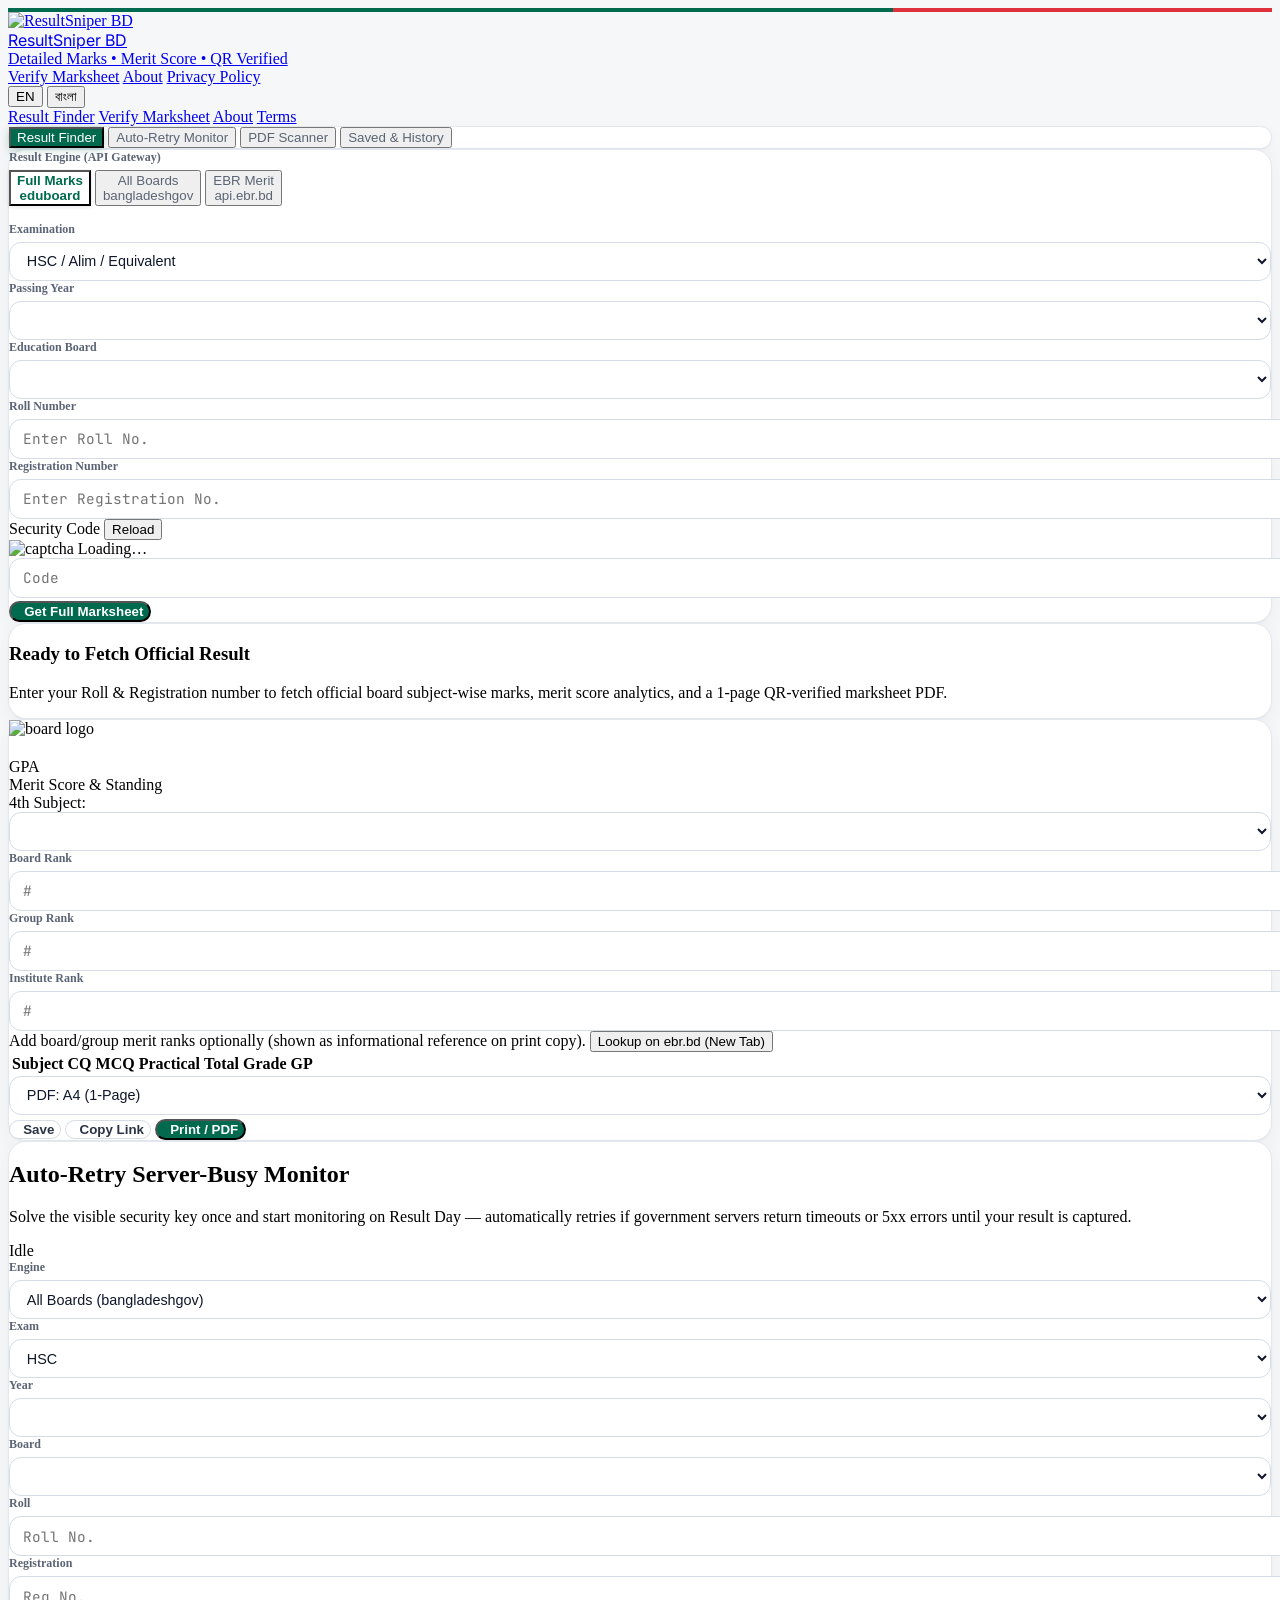
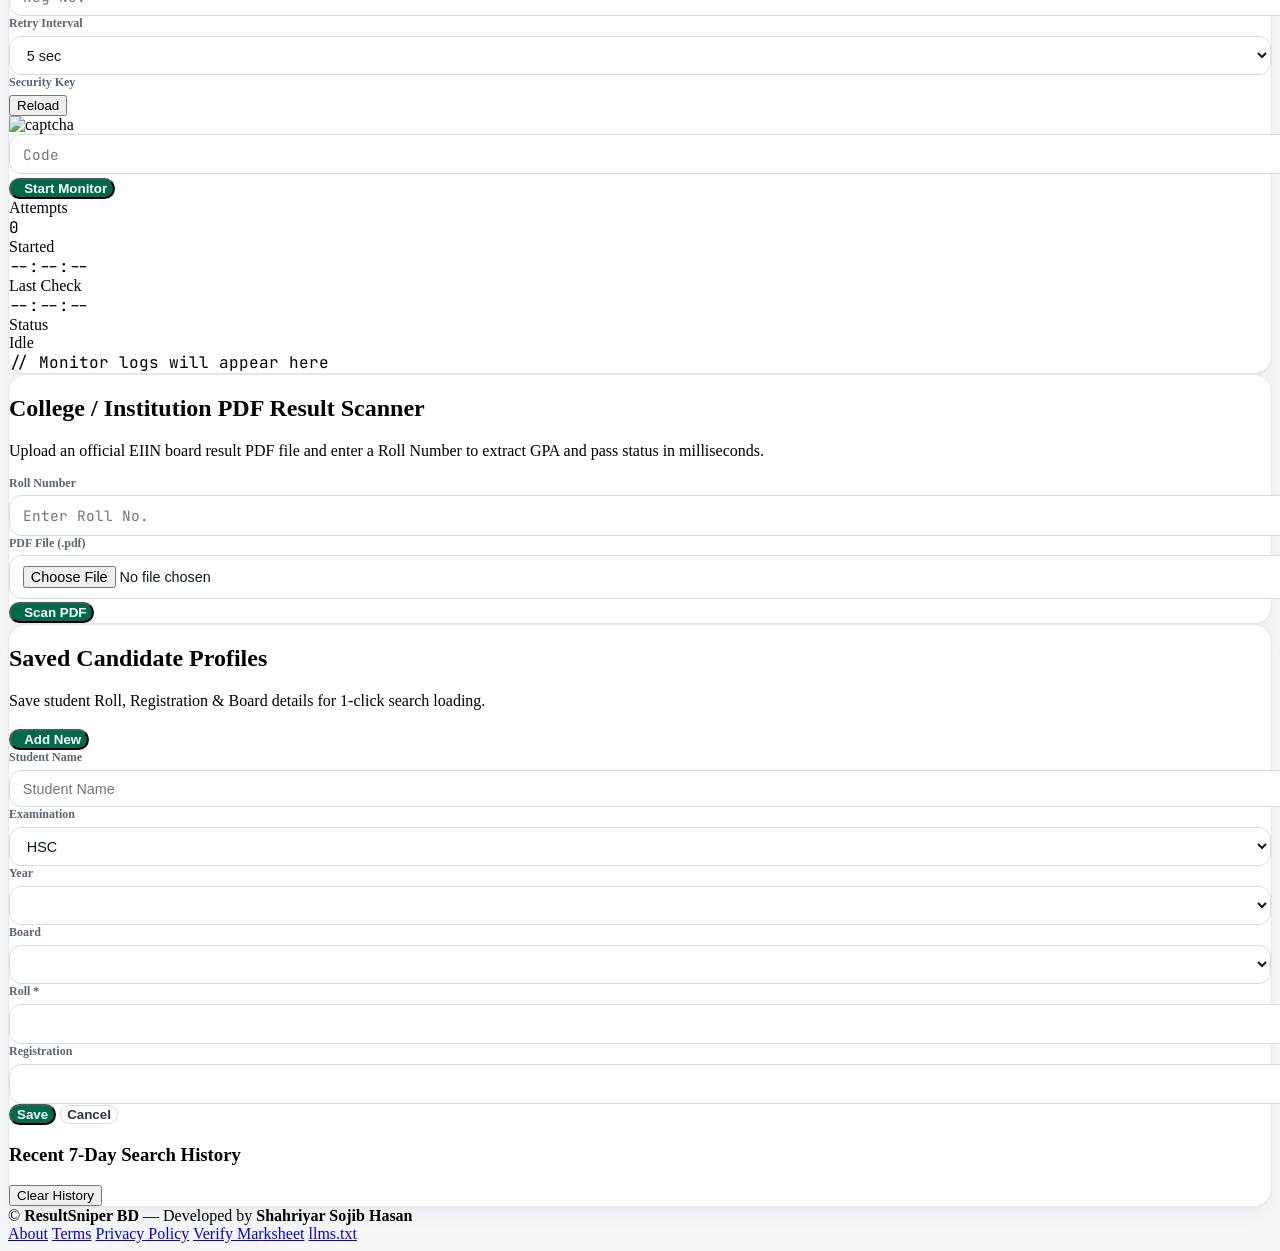
==== public/index.html @ 42cda1be "seo: set canonical URLs, live Vercel sitemap/robots URLs, and README live portal link" ====
<!DOCTYPE html>
<html lang="en">
<head>
  <meta charset="UTF-8">
  <meta name="viewport" content="width=device-width, initial-scale=1.0">
  <title>ResultSniper BD — Bangladesh Board Results, Merit Score &amp; Verified Marksheet</title>
  <meta name="description" content="ResultSniper BD: Instant Bangladesh Education Board SSC, HSC, JSC &amp; Equivalent results with subject-wise marks, merit score breakdown, PDF sheet scanner, and QR cryptographically verified 1-page A4/Letter marksheet. Developed by Shahriyar Sojib Hasan.">
  <meta name="keywords" content="Bangladesh education board result, HSC result 2026 marksheet, SSC result, Dhaka board, Rajshahi board, eduboardresults, eboardresults, bangladeshgov result, QR verified marksheet, ResultSniper BD, Shahriyar Sojib Hasan">
  <meta name="author" content="Shahriyar Sojib Hasan">
  <meta name="robots" content="index, follow, max-image-preview:large, max-snippet:-1">
  <meta name="theme-color" content="#006a4e">
  <link rel="canonical" href="https://resultsniper-bd.vercel.app/">
  <link rel="icon" type="image/svg+xml" href="/favicon.svg">
  <link rel="manifest" href="/site.webmanifest">
  <meta property="og:type" content="website">
  <meta property="og:url" content="https://resultsniper-bd.vercel.app/">
  <meta property="og:site_name" content="ResultSniper BD">
  <meta property="og:title" content="ResultSniper BD — Bangladesh Board Results &amp; Verified Marksheet">
  <meta property="og:description" content="Official Bangladesh board marksheet finder with subject-wise marks, merit calculator, auto-retry monitor &amp; 1-page QR verification PDF.">
  <meta name="twitter:card" content="summary_large_image">
  <meta name="twitter:title" content="ResultSniper BD — Verified Marksheet Portal">
  <meta name="twitter:description" content="Fast Bangladesh SSC &amp; HSC result finder with detailed subject marks &amp; cryptographic QR verification.">
  <script type="application/ld+json">
  {
    "@context": "https://schema.org",
    "@type": "WebApplication",
    "name": "ResultSniper BD",
    "url": "https://resultsniper-bd.vercel.app/",
    "applicationCategory": "EducationalApplication",
    "operatingSystem": "Web",
    "inLanguage": ["en", "bn"],
    "description": "Fast Bangladesh Education Board result lookup portal with subject-wise detailed marks, merit score analytics, institution PDF scanner, and cryptographically signed 1-page A4/Letter QR marksheet.",
    "author": { "@type": "Person", "name": "Shahriyar Sojib Hasan", "url": "https://github.com/shahriyarsojibhasan" },
    "offers": { "@type": "Offer", "price": "0", "priceCurrency": "BDT" }
  }
  </script>
  <script src="https://cdn.tailwindcss.com"></script>
  <script src="https://unpkg.com/lucide@latest"></script>
  <script src="https://cdn.jsdelivr.net/npm/canvas-confetti@1.6.0/dist/confetti.browser.min.js"></script>
  <script src="https://cdn.jsdelivr.net/npm/qrcode-generator@1.4.4/qrcode.min.js"></script>
  <script>
    tailwind.config = {
      theme: {
        extend: {
          colors: {
            brand: { 50:'#eef8f3', 100:'#d5efe2', 200:'#a9dec4', 500:'#0a8a5f', 600:'#006a4e', 700:'#00553e', 800:'#0b3d2e', 900:'#082a20' },
            gold:  { 50:'#fbf6e9', 100:'#f4e7c3', 500:'#b8860b', 600:'#9a6f08' },
            ink:   { 50:'#f6f7f9', 100:'#eceff3', 200:'#dde2ea', 400:'#8a93a3', 500:'#5b6475', 700:'#2b3445', 900:'#0f172a' },
            flag:  { red:'#e0313f' }
          },
          fontFamily: { sans: ['Inter', '"Hind Siliguri"', 'system-ui', 'sans-serif'], mono: ['"JetBrains Mono"', 'monospace'] }
        }
      }
    }
  </script>
  <link rel="stylesheet" href="/assets/marksheet.css">
  <style id="printPageStyle">@page { size: A4 portrait; margin: 7mm; }</style>
  <style>
    @import url('https://fonts.googleapis.com/css2?family=Hind+Siliguri:wght@400;500;600;700&family=Inter:wght@400;600;700;800&family=JetBrains+Mono:wght@500;700&display=swap');
    body { background: #f6f7f9; }
    .card { background:#fff; border:1px solid #e3e7ee; border-radius:18px; box-shadow:0 1px 2px rgba(15,23,42,.04), 0 8px 24px rgba(15,23,42,.04); }
    .inp { width:100%; background:#fff; border:1px solid #d6dce5; border-radius:12px; padding:.6rem .8rem; font-size:.9rem; color:#0f172a; outline:none; transition:.15s; }
    .inp:focus { border-color:#006a4e; box-shadow:0 0 0 3px rgba(0,106,78,.12); }
    .lbl { display:block; font-size:.75rem; font-weight:600; color:#5b6475; margin-bottom:.3rem; }
    .btn { display:inline-flex; align-items:center; justify-content:center; gap:.45rem; border-radius:12px; font-weight:700; transition:.15s; cursor:pointer; }
    .btn-primary { background:#006a4e; color:#fff; } .btn-primary:hover { background:#00553e; }
    .btn-ghost { background:#fff; border:1px solid #d6dce5; color:#2b3445; } .btn-ghost:hover { border-color:#006a4e; color:#006a4e; }
    .tab { color:#5b6475; } .tab.active { background:#006a4e; color:#fff; box-shadow:0 2px 8px rgba(0,106,78,.25); }
    .seg { color:#5b6475; } .seg.active { background:#fff; color:#006a4e; box-shadow:0 1px 4px rgba(15,23,42,.12); font-weight:700; }
    .flag-bar { height:4px; background:linear-gradient(90deg,#006a4e 0 70%,#e0313f 70% 100%); }
    .mono { font-family:'JetBrains Mono', monospace; }
    #printArea { display:none; }
    @media print {
      html, body { background:#fff !important; margin:0 !important; padding:0 !important; }
      body * { -webkit-print-color-adjust: exact !important; print-color-adjust: exact !important; }
      #app { display:none !important; }
      #printArea { display:block !important; }
    }
  </style>
</head>
<body class="font-sans text-ink-900 antialiased overflow-x-hidden">
<div id="app" class="min-h-screen flex flex-col">
  <div class="flag-bar"></div>

  <!-- Header (Responsive Mobile + Desktop) -->
  <header class="bg-white border-b border-ink-200 sticky top-0 z-40">
    <div class="max-w-7xl mx-auto px-3 sm:px-6 h-14 sm:h-16 flex items-center justify-between gap-2 sm:gap-3">
      <a href="/" class="flex items-center gap-2.5 sm:gap-3 min-w-0">
        <img src="/favicon.svg" alt="ResultSniper BD" class="w-8 h-8 sm:w-10 sm:h-10 shrink-0">
        <div class="min-w-0">
          <div class="font-extrabold text-base sm:text-lg leading-tight text-brand-800 tracking-tight truncate" style="font-family:Inter">ResultSniper <span class="text-flag-red">BD</span></div>
          <div class="text-[10px] sm:text-[11px] text-ink-500 truncate" data-i18n="nav.tagline">Detailed Marks • Merit Score • QR Verified</div>
        </div>
      </a>
      <div class="flex items-center gap-2 sm:gap-4 shrink-0">
        <nav class="hidden md:flex items-center gap-1 text-sm font-semibold text-ink-700">
          <a href="/verify" class="px-3 py-2 rounded-lg hover:bg-ink-100" data-i18n="nav.verify">Verify Marksheet</a>
          <a href="/about" class="px-3 py-2 rounded-lg hover:bg-ink-100" data-i18n="nav.about">About</a>
          <a href="/privacy" class="px-3 py-2 rounded-lg hover:bg-ink-100" data-i18n="nav.privacy">Privacy Policy</a>
        </nav>
        <div class="inline-flex items-center bg-ink-100 p-0.5 rounded-lg border border-ink-200">
          <button type="button" class="rs-lang-btn" data-lang="en">EN</button>
          <button type="button" class="rs-lang-btn" data-lang="bn">বাংলা</button>
        </div>
      </div>
    </div>
    <!-- Mobile compact navigation bar -->
    <nav class="md:hidden flex items-center justify-around gap-1 px-2 py-1.5 bg-slate-50 border-t border-ink-200 text-xs font-semibold text-ink-700">
      <a href="/" class="px-2 py-1 rounded-md text-brand-700 bg-brand-50" data-i18n="nav.home">Result Finder</a>
      <a href="/verify" class="px-2 py-1 rounded-md hover:bg-ink-100" data-i18n="nav.verify">Verify Marksheet</a>
      <a href="/about" class="px-2 py-1 rounded-md hover:bg-ink-100" data-i18n="nav.about">About</a>
      <a href="/terms" class="px-2 py-1 rounded-md hover:bg-ink-100" data-i18n="nav.terms">Terms</a>
    </nav>
  </header>

  <main class="flex-1 max-w-7xl w-full mx-auto px-3 sm:px-6 py-4 sm:py-6 space-y-4 sm:space-y-5">

    <!-- Tabs (2x2 clean grid on mobile, inline flex on tablet/desktop) -->
    <div class="card p-1.5 grid grid-cols-2 sm:flex gap-1.5">
      <button class="tab active sm:flex-1 py-2.5 px-2 sm:px-3 rounded-xl text-xs sm:text-sm font-bold flex items-center justify-center gap-1.5 sm:gap-2" data-tab="check">
        <i data-lucide="search" class="w-4 h-4 shrink-0"></i><span class="truncate" data-i18n="tab.check">Result Finder</span>
      </button>
      <button class="tab sm:flex-1 py-2.5 px-2 sm:px-3 rounded-xl text-xs sm:text-sm font-bold flex items-center justify-center gap-1.5 sm:gap-2" data-tab="sniper">
        <i data-lucide="crosshair" class="w-4 h-4 shrink-0"></i><span class="truncate" data-i18n="tab.sniper">Auto-Retry Monitor</span>
      </button>
      <button class="tab sm:flex-1 py-2.5 px-2 sm:px-3 rounded-xl text-xs sm:text-sm font-bold flex items-center justify-center gap-1.5 sm:gap-2" data-tab="pdf">
        <i data-lucide="file-search" class="w-4 h-4 shrink-0"></i><span class="truncate" data-i18n="tab.pdf">PDF Scanner</span>
      </button>
      <button class="tab sm:flex-1 py-2.5 px-2 sm:px-3 rounded-xl text-xs sm:text-sm font-bold flex items-center justify-center gap-1.5 sm:gap-2" data-tab="profiles">
        <i data-lucide="bookmark" class="w-4 h-4 shrink-0"></i><span class="truncate" data-i18n="tab.profiles">Saved &amp; History</span>
      </button>
    </div>

    <!-- ================= TAB: RESULT ================= -->
    <section id="tab-check" class="grid grid-cols-1 lg:grid-cols-12 gap-4 sm:gap-5 items-start">
      <!-- Form -->
      <div class="lg:col-span-4 card p-4 sm:p-5 space-y-4 min-w-0">
        <div>
          <div class="lbl" data-i18n="form.engine">Result Engine (API Gateway)</div>
          <div class="grid grid-cols-3 gap-1 p-1 bg-ink-100 rounded-xl text-[11px] sm:text-[12px]">
            <button type="button" class="seg active py-2 px-1 rounded-lg leading-tight truncate" data-method="edu"><span data-i18n="eng.edu">Full Marks</span><br><span class="text-[9.5px] sm:text-[10px] font-normal opacity-70">eduboard</span></button>
            <button type="button" class="seg py-2 px-1 rounded-lg leading-tight truncate" data-method="eboard"><span data-i18n="eng.eboard">All Boards</span><br><span class="text-[9.5px] sm:text-[10px] font-normal opacity-70">bangladeshgov</span></button>
            <button type="button" class="seg py-2 px-1 rounded-lg leading-tight truncate" data-method="ebr"><span data-i18n="eng.ebr">EBR Merit</span><br><span class="text-[9.5px] sm:text-[10px] font-normal opacity-70">api.ebr.bd</span></button>
          </div>
          <p id="methodHint" class="text-[12px] text-ink-500 mt-2 leading-relaxed"></p>
        </div>

        <form id="checkForm" class="space-y-3" autocomplete="off">
          <div>
            <label class="lbl" for="exam" data-i18n="form.exam">Examination</label>
            <select id="exam" class="inp">
              <option value="hsc">HSC / Alim / Equivalent</option>
              <option value="ssc">SSC / Dakhil / Equivalent</option>
              <option value="jsc">JSC / JDC</option>
              <option value="dibs">DIBS (Diploma in Business Studies)</option>
            </select>
          </div>
          <div class="grid grid-cols-2 gap-2.5 sm:gap-3">
            <div class="min-w-0"><label class="lbl" for="year" data-i18n="form.year">Passing Year</label><select id="year" class="inp"></select></div>
            <div class="min-w-0"><label class="lbl" for="board" data-i18n="form.board">Education Board</label><select id="board" class="inp board-select"></select></div>
          </div>
          <div><label class="lbl" for="roll" data-i18n="form.roll">Roll Number</label><input id="roll" class="inp mono" inputmode="numeric" maxlength="8" data-i18n-ph="ph.roll" placeholder="Enter Roll No." required></div>
          <div><label class="lbl" for="reg" data-i18n="form.reg">Registration Number</label><input id="reg" class="inp mono" inputmode="numeric" maxlength="12" data-i18n-ph="ph.reg" placeholder="Enter Registration No."></div>

          <div id="captchaBox" class="p-3 rounded-xl border border-brand-200 bg-brand-50 space-y-2">
            <div class="flex items-center justify-between gap-2">
              <span id="captchaLabel" class="text-xs font-bold text-brand-700 flex items-center gap-1.5 min-w-0 truncate"><i data-lucide="shield-check" class="w-4 h-4 shrink-0"></i><span class="truncate">Security Code</span></span>
              <button type="button" id="captchaRefresh" class="text-[11px] font-bold text-brand-700 flex items-center gap-1 px-2 py-1 rounded-lg hover:bg-brand-100 shrink-0"><i data-lucide="refresh-cw" class="w-3.5 h-3.5"></i><span data-i18n="form.newcap">Reload</span></button>
            </div>
            <div class="grid grid-cols-2 gap-2 items-stretch">
              <div class="h-12 min-w-0 bg-white rounded-lg border border-ink-200 flex items-center justify-center overflow-hidden relative">
                <img id="captchaImg" alt="captcha" class="h-full w-full object-contain">
                <span id="captchaLoading" class="absolute inset-0 flex items-center justify-center text-xs text-ink-500 bg-white">Loading…</span>
              </div>
              <input id="captchaInput" class="inp min-w-0 mono text-center text-lg font-bold tracking-widest h-12" data-i18n-ph="ph.cap" placeholder="Code">
            </div>
          </div>

          <button id="checkBtn" type="submit" class="btn btn-primary w-full py-3 text-[15px]"><i data-lucide="search" class="w-4 h-4"></i><span id="checkBtnText">Get Full Marksheet</span></button>
        </form>
      </div>

      <!-- Output -->
      <div class="lg:col-span-8 space-y-4 sm:space-y-5 min-w-0">
        <!-- Placeholder -->
        <div id="placeholder" class="card p-6 sm:p-10 text-center text-ink-500">
          <div class="w-14 h-14 sm:w-16 sm:h-16 mx-auto rounded-2xl bg-brand-50 text-brand-600 flex items-center justify-center mb-3"><i data-lucide="award" class="w-7 h-7 sm:w-8 sm:h-8"></i></div>
          <h3 class="font-bold text-ink-900 text-base sm:text-lg" data-i18n="ph.title">Ready to Fetch Official Result</h3>
          <p class="text-xs sm:text-sm mt-1 max-w-md mx-auto" data-i18n="ph.desc">Enter your Roll &amp; Registration number to fetch official board subject-wise marks, merit score analytics, and a 1-page QR-verified marksheet PDF.</p>
        </div>

        <!-- Result card -->
        <div id="resultCard" class="hidden card overflow-hidden">
          <div id="resHeader" class="p-4 sm:p-6 flex flex-col sm:flex-row sm:items-center gap-3.5 sm:gap-4 border-b border-ink-200">
            <div class="flex items-center gap-3.5 min-w-0 flex-1">
              <img id="resLogo" class="w-12 h-12 sm:w-16 sm:h-16 object-contain shrink-0" alt="board logo">
              <div class="flex-1 min-w-0">
                <div id="resSource" class="text-[10px] sm:text-[11px] font-bold text-brand-700 uppercase tracking-wider truncate"></div>
                <h2 id="resName" class="text-lg sm:text-2xl font-extrabold text-ink-900 break-words leading-snug"></h2>
                <div id="resInst" class="text-xs sm:text-sm text-ink-500 break-words"></div>
              </div>
            </div>
            <div id="resGpaBox" class="w-full sm:w-auto flex sm:block items-center justify-between sm:text-center px-4 py-2.5 sm:px-5 sm:py-3 rounded-2xl border shrink-0">
              <div class="text-[11px] sm:text-[10px] font-bold uppercase tracking-wider text-ink-500">GPA</div>
              <div id="resGpa" class="text-2xl sm:text-3xl font-extrabold mono"></div>
              <div id="resStatus" class="text-[11px] font-bold"></div>
            </div>
          </div>

          <div class="p-4 sm:p-6 space-y-4 sm:space-y-5">
            <div id="resInfo" class="grid grid-cols-2 sm:grid-cols-4 gap-2 sm:gap-2.5 text-xs sm:text-sm"></div>

            <!-- Merit score -->
            <div class="rounded-2xl border border-gold-100 bg-gold-50 p-3.5 sm:p-4 space-y-3">
              <div class="flex flex-col sm:flex-row sm:items-center justify-between gap-2">
                <div class="font-bold text-ink-900 text-sm sm:text-base flex items-center gap-2"><i data-lucide="bar-chart-3" class="w-4 h-4 text-gold-600 shrink-0"></i><span data-i18n="merit.title">Merit Score &amp; Standing</span></div>
                <label class="text-xs text-ink-500 flex items-center gap-2 max-w-full"><span class="shrink-0" data-i18n="merit.fourth">4th Subject:</span>
                  <select id="fourthSel" class="inp !py-1 !px-2 !text-xs flex-1 sm:flex-initial sm:!w-auto min-w-0"></select>
                </label>
              </div>
              <div class="grid grid-cols-2 sm:grid-cols-4 gap-2 sm:gap-2.5" id="meritGrid"></div>
              <div class="grid grid-cols-1 sm:grid-cols-3 gap-2 sm:gap-2.5">
                <div><label class="lbl" data-i18n="merit.b">Board Rank</label><input id="mBoard" class="inp mono !py-1.5" placeholder="#"></div>
                <div><label class="lbl" data-i18n="merit.g">Group Rank</label><input id="mGroup" class="inp mono !py-1.5" placeholder="#"></div>
                <div><label class="lbl" data-i18n="merit.i">Institute Rank</label><input id="mInst" class="inp mono !py-1.5" placeholder="#"></div>
              </div>
              <div class="flex flex-col sm:flex-row sm:items-center justify-between gap-1.5 text-[11px] text-ink-500">
                <span data-i18n="merit.note">Add board/group merit ranks optionally (shown as informational reference on print copy).</span>
                <button type="button" id="ebrLookupBtn" class="text-brand-700 font-bold hover:underline inline-flex items-center gap-1 self-start sm:self-auto shrink-0"><i data-lucide="external-link" class="w-3 h-3"></i><span data-i18n="merit.openEbr">Lookup on ebr.bd (New Tab)</span></button>
              </div>
            </div>

            <!-- Subjects -->
            <div id="subWrap" class="overflow-x-auto rounded-2xl border border-ink-200 -mx-0.5 sm:mx-0">
              <table class="w-full text-xs sm:text-sm min-w-[540px]">
                <thead class="bg-ink-50 text-ink-500 text-[10px] sm:text-[11px] uppercase tracking-wider">
                  <tr>
                    <th class="text-left py-2.5 sm:py-3 px-3 sm:px-4" data-i18n="tbl.sub">Subject</th>
                    <th class="py-2.5 sm:py-3 px-1.5 sm:px-2">CQ</th><th class="py-2.5 sm:py-3 px-1.5 sm:px-2">MCQ</th><th class="py-2.5 sm:py-3 px-1.5 sm:px-2" data-i18n="tbl.prac">Practical</th>
                    <th class="py-2.5 sm:py-3 px-2 text-brand-700" data-i18n="tbl.tot">Total</th><th class="py-2.5 sm:py-3 px-2" data-i18n="tbl.grd">Grade</th><th class="py-2.5 sm:py-3 px-2 sm:px-3">GP</th>
                  </tr>
                </thead>
                <tbody id="subBody" class="divide-y divide-ink-100"></tbody>
              </table>
            </div>

            <div class="flex flex-col sm:flex-row sm:items-center justify-between gap-3 pt-1">
              <div id="verifyBadge" class="text-xs text-ink-500 flex items-center gap-1.5 break-all"></div>
              <div class="grid grid-cols-2 sm:flex sm:flex-wrap items-center gap-2 w-full sm:w-auto">
                <select id="paperSizeSel" class="inp col-span-2 sm:w-auto !py-2 !px-2.5 !text-xs font-semibold">
                  <option value="A4">PDF: A4 (1-Page)</option>
                  <option value="letter">PDF: Letter (1-Page)</option>
                </select>
                <button id="saveProfileBtn" class="btn btn-ghost px-3 py-2 text-xs sm:text-sm"><i data-lucide="bookmark-plus" class="w-4 h-4 shrink-0"></i><span data-i18n="act.save">Save</span></button>
                <button id="copyVerifyBtn" class="btn btn-ghost px-3 py-2 text-xs sm:text-sm"><i data-lucide="link" class="w-4 h-4 shrink-0"></i><span class="truncate" data-i18n="act.copy">Copy Link</span></button>
                <button id="printBtn" class="btn btn-primary col-span-2 sm:w-auto px-4 py-2.5 sm:py-2 text-sm"><i data-lucide="printer" class="w-4 h-4 shrink-0"></i><span data-i18n="act.print">Print / PDF</span></button>
              </div>
            </div>
          </div>
        </div>
      </div>
    </section>

    <!-- ================= TAB: SNIPER (Auto-Retry Monitor) ================= -->
    <section id="tab-sniper" class="hidden card p-4 sm:p-6 space-y-5">
      <div class="flex flex-wrap items-start justify-between gap-3">
        <div class="min-w-0">
          <h2 class="text-base sm:text-lg font-extrabold flex items-center gap-2"><i data-lucide="crosshair" class="w-5 h-5 text-brand-600 shrink-0"></i><span data-i18n="snip.title">Auto-Retry Server-Busy Monitor</span></h2>
          <p class="text-xs sm:text-sm text-ink-500 mt-1 max-w-2xl" data-i18n="snip.desc">Solve the visible security key once and start monitoring on Result Day — automatically retries if government servers return timeouts or 5xx errors until your result is captured.</p>
        </div>
        <div id="sniperBadge" class="text-xs font-bold px-3 py-1.5 rounded-full bg-ink-100 text-ink-500 shrink-0" data-i18n="snip.idle">Idle</div>
      </div>

      <div class="grid grid-cols-1 sm:grid-cols-2 lg:grid-cols-4 gap-3">
        <div>
          <label class="lbl" data-i18n="form.engine">Engine</label>
          <select id="sEngine" class="inp"><option value="eboard">All Boards (bangladeshgov)</option><option value="eduboard">Full Marks (eduboard)</option></select>
        </div>
        <div><label class="lbl" data-i18n="form.exam">Exam</label><select id="sExam" class="inp"><option value="hsc">HSC</option><option value="ssc">SSC</option><option value="jsc">JSC</option></select></div>
        <div><label class="lbl" data-i18n="form.year">Year</label><select id="sYear" class="inp"></select></div>
        <div><label class="lbl" data-i18n="form.board">Board</label><select id="sBoard" class="inp board-select"></select></div>
        <div><label class="lbl" data-i18n="form.roll">Roll</label><input id="sRoll" class="inp mono" inputmode="numeric" data-i18n-ph="ph.roll" placeholder="Roll No."></div>
        <div><label class="lbl" data-i18n="form.reg">Registration</label><input id="sReg" class="inp mono" inputmode="numeric" data-i18n-ph="ph.reg" placeholder="Reg No."></div>
        <div>
          <label class="lbl" data-i18n="snip.interval">Retry Interval</label>
          <select id="sInterval" class="inp"><option value="3">3 sec</option><option value="5" selected>5 sec</option><option value="10">10 sec</option></select>
        </div>
        <div class="space-y-1 min-w-0">
          <div class="flex items-center justify-between"><label class="lbl !mb-0" data-i18n="snip.cap">Security Key</label><button type="button" id="sCapRefresh" class="text-[11px] font-bold text-brand-700 hover:underline" data-i18n="form.newcap">Reload</button></div>
          <div class="flex gap-2 min-w-0">
            <img id="sCapImg" alt="captcha" class="h-10 w-24 rounded-lg border border-ink-200 bg-white object-contain shrink-0">
            <input id="sCapInput" class="inp min-w-0 flex-1 mono text-center font-bold !py-1.5" placeholder="Code">
          </div>
        </div>
      </div>

      <div class="flex justify-end">
        <button id="sniperBtn" class="btn btn-primary w-full sm:w-auto px-6 py-2.5"><i data-lucide="play" class="w-4 h-4"></i><span id="sniperBtnText" data-i18n="snip.start">Start Monitor</span></button>
      </div>

      <div class="grid grid-cols-2 sm:grid-cols-4 gap-3 text-center">
        <div class="rounded-xl bg-ink-50 p-3"><div class="text-[11px] text-ink-500" data-i18n="snip.att">Attempts</div><div id="stAttempts" class="font-extrabold mono text-lg">0</div></div>
        <div class="rounded-xl bg-ink-50 p-3"><div class="text-[11px] text-ink-500" data-i18n="snip.beg">Started</div><div id="stStart" class="font-bold mono">--:--:--</div></div>
        <div class="rounded-xl bg-ink-50 p-3"><div class="text-[11px] text-ink-500" data-i18n="snip.last">Last Check</div><div id="stLast" class="font-bold mono">--:--:--</div></div>
        <div class="rounded-xl bg-ink-50 p-3"><div class="text-[11px] text-ink-500" data-i18n="snip.stat">Status</div><div id="stMsg" class="font-bold text-xs text-brand-700 truncate mt-1">Idle</div></div>
      </div>
      <div id="sniperLog" class="rounded-xl bg-ink-900 text-brand-200 mono text-xs p-4 h-44 overflow-y-auto space-y-0.5"><div class="text-ink-400">// Monitor logs will appear here</div></div>
    </section>

    <!-- ================= TAB: PDF ================= -->
    <section id="tab-pdf" class="hidden card p-4 sm:p-6 space-y-4">
      <div>
        <h2 class="text-base sm:text-lg font-extrabold flex items-center gap-2"><i data-lucide="file-search" class="w-5 h-5 text-brand-600 shrink-0"></i><span data-i18n="pdf.title">College / Institution PDF Result Scanner</span></h2>
        <p class="text-xs sm:text-sm text-ink-500 mt-1" data-i18n="pdf.desc">Upload an official EIIN board result PDF file and enter a Roll Number to extract GPA and pass status in milliseconds.</p>
      </div>
      <form id="pdfForm" class="grid grid-cols-1 sm:grid-cols-3 gap-3 items-end">
        <div class="min-w-0"><label class="lbl" data-i18n="form.roll">Roll Number</label><input id="pdfRoll" class="inp mono" inputmode="numeric" required data-i18n-ph="ph.roll" placeholder="Enter Roll No."></div>
        <div class="min-w-0"><label class="lbl" data-i18n="pdf.file">PDF File (.pdf)</label><input id="pdfFile" type="file" accept=".pdf" required class="inp min-w-0 w-full !py-1.5 text-xs"></div>
        <button id="pdfBtn" class="btn btn-primary w-full sm:w-auto py-2.5"><i data-lucide="scan-search" class="w-4 h-4"></i><span data-i18n="pdf.btn">Scan PDF</span></button>
      </form>
      <div id="pdfResult" class="hidden rounded-xl border border-ink-200 p-4"></div>
    </section>

    <!-- ================= TAB: PROFILES ================= -->
    <section id="tab-profiles" class="hidden card p-4 sm:p-6 space-y-6">
      <div class="flex flex-wrap items-center justify-between gap-3">
        <div>
          <h2 class="text-base sm:text-lg font-extrabold flex items-center gap-2"><i data-lucide="bookmark" class="w-5 h-5 text-brand-600 shrink-0"></i><span data-i18n="prof.title">Saved Candidate Profiles</span></h2>
          <p class="text-xs sm:text-sm text-ink-500" data-i18n="prof.desc">Save student Roll, Registration &amp; Board details for 1-click search loading.</p>
        </div>
        <button id="toggleAdd" class="btn btn-primary px-4 py-2 text-xs sm:text-sm"><i data-lucide="plus" class="w-4 h-4"></i><span data-i18n="prof.add">Add New</span></button>
      </div>
      <div id="addBox" class="hidden rounded-2xl border border-ink-200 bg-ink-50 p-4 space-y-3">
        <div class="grid grid-cols-1 sm:grid-cols-3 gap-3">
          <div><label class="lbl" data-i18n="prof.name">Student Name</label><input id="pName" class="inp" placeholder="Student Name"></div>
          <div><label class="lbl" data-i18n="form.exam">Examination</label><select id="pExam" class="inp"><option value="hsc">HSC</option><option value="ssc">SSC</option><option value="jsc">JSC</option></select></div>
          <div><label class="lbl" data-i18n="form.year">Year</label><select id="pYear" class="inp"></select></div>
          <div><label class="lbl" data-i18n="form.board">Board</label><select id="pBoard" class="inp board-select"></select></div>
          <div><label class="lbl" data-i18n="form.roll">Roll *</label><input id="pRoll" class="inp mono"></div>
          <div><label class="lbl" data-i18n="form.reg">Registration</label><input id="pReg" class="inp mono"></div>
        </div>
        <div class="flex gap-2">
          <button id="pSave" class="btn btn-primary px-4 py-2 text-sm" data-i18n="act.save">Save</button>
          <button id="pCancel" class="btn btn-ghost px-4 py-2 text-sm" data-i18n="act.cancel">Cancel</button>
        </div>
      </div>
      <div id="profilesList" class="grid grid-cols-1 sm:grid-cols-2 lg:grid-cols-3 gap-3"></div>

      <div class="pt-5 border-t border-ink-200 space-y-3">
        <div class="flex items-center justify-between">
          <h3 class="font-extrabold flex items-center gap-2"><i data-lucide="history" class="w-4 h-4 text-gold-600"></i><span data-i18n="hist.title">Recent 7-Day Search History</span></h3>
          <button id="clearHistory" class="text-xs text-ink-500 hover:text-flag-red" data-i18n="hist.clear">Clear History</button>
        </div>
        <div id="historyList" class="grid grid-cols-1 sm:grid-cols-2 lg:grid-cols-3 gap-3"></div>
      </div>
    </section>
  </main>

  <footer class="bg-white border-t border-ink-200 mt-6">
    <div class="max-w-7xl mx-auto px-4 sm:px-6 py-6 flex flex-col md:flex-row items-center justify-between gap-3 text-sm text-ink-500">
      <div>© <span id="yr"></span> <b class="text-ink-900">ResultSniper BD</b> — <span data-i18n="footer.dev">Developed by</span> <b class="text-brand-700">Shahriyar Sojib Hasan</b></div>
      <div class="flex flex-wrap gap-4">
        <a href="/about" class="hover:text-brand-700" data-i18n="nav.about">About</a>
        <a href="/terms" class="hover:text-brand-700" data-i18n="nav.terms">Terms</a>
        <a href="/privacy" class="hover:text-brand-700" data-i18n="nav.privacy">Privacy Policy</a>
        <a href="/verify" class="hover:text-brand-700" data-i18n="nav.verify">Verify Marksheet</a>
        <a href="/llms.txt" class="hover:text-brand-700">llms.txt</a>
      </div>
    </div>
  </footer>
</div>

<!-- 1-Page Print-Only Marksheet -->
<div id="printArea"></div>

<script src="/assets/i18n.js"></script>
<script src="/assets/marksheet-art.js"></script>
<script>
/* ======================= I18N Dictionary ======================= */
RS_I18N.register({
  en: {
    'tab.check': 'Result Finder', 'tab.sniper': 'Auto-Retry Monitor', 'tab.pdf': 'PDF Scanner', 'tab.profiles': 'Saved & History',
    'form.engine': 'Result Engine (API Gateway)',
    'eng.edu': 'Full Marks', 'eng.eboard': 'All Boards', 'eng.ebr': 'EBR Merit',
    'form.exam': 'Examination', 'form.year': 'Passing Year', 'form.board': 'Education Board',
    'form.roll': 'Roll Number', 'form.reg': 'Registration Number', 'form.newcap': 'Reload',
    'ph.roll': 'Enter Roll No.', 'ph.reg': 'Enter Registration No.', 'ph.cap': 'Code',
    'ph.title': 'Ready to Fetch Official Result',
    'ph.desc': 'Enter your Roll & Registration number to fetch official board subject-wise marks, merit score analytics, and a 1-page QR-verified marksheet PDF.',
    'merit.title': 'Merit Score & Standing', 'merit.fourth': '4th Subject:', 'merit.b': 'Board Rank', 'merit.g': 'Group Rank', 'merit.i': 'Institute Rank',
    'merit.note': 'Add board/group merit ranks optionally (shown as informational reference on print copy).',
    'merit.openEbr': 'Lookup on ebr.bd (New Tab)',
    'tbl.sub': 'Subject', 'tbl.prac': 'Practical', 'tbl.tot': 'Total', 'tbl.grd': 'Grade',
    'act.save': 'Save', 'act.copy': 'Copy Verify Link', 'act.print': 'Print / PDF', 'act.cancel': 'Cancel',
    'snip.title': 'Auto-Retry Server-Busy Monitor',
    'snip.desc': 'Solve the visible security key once and start monitoring on Result Day — automatically retries if government servers return timeouts or 5xx errors until your result is captured.',
    'snip.idle': 'Idle', 'snip.interval': 'Retry Interval', 'snip.cap': 'Security Key', 'snip.start': 'Start Monitor', 'snip.stop': 'Stop Monitor',
    'snip.att': 'Attempts', 'snip.beg': 'Started', 'snip.last': 'Last Check', 'snip.stat': 'Status',
    'pdf.title': 'College / Institution PDF Result Scanner',
    'pdf.desc': 'Upload an official EIIN board result PDF file and enter a Roll Number to extract GPA and pass status in milliseconds.',
    'pdf.file': 'PDF File (.pdf)', 'pdf.btn': 'Scan PDF',
    'prof.title': 'Saved Candidate Profiles', 'prof.desc': 'Save student Roll, Registration & Board details for 1-click search loading.',
    'prof.add': 'Add New', 'prof.name': 'Student Name',
    'hist.title': 'Recent 7-Day Search History', 'hist.clear': 'Clear History',
    'hint.edu': '<b>eduboardresults.gov.bd (Official HSC Marks):</b> Fetches subject-wise numbers + merit score + 1-page QR-verified marksheet. Registration No. required.',
    'hint.eboard': '<b>result.bangladeshgov.org (EBR & All-Board API):</b> Supports SSC, HSC, JSC, DIBS across all 11 boards (2015–2026) with 4-digit Security Key.',
    'hint.ebr': '<b>api.ebr.bd (Leaderboard API):</b> Queries ebr.bd merit rank API directly (protected by Cloudflare Turnstile on ebr.bd; auto-switches to Full Marks/All-Board if gated).',
    'btn.edu': 'Get Full Marksheet', 'btn.eboard': 'Search All-Board Result', 'btn.ebr': 'Query EBR Merit API',
    'cap.6': 'Security Code (6 chars)', 'cap.4': 'Security Key (4 digits)'
  },
  bn: {
    'tab.check': 'ফলাফল অনুসন্ধান', 'tab.sniper': 'অটো-রিট্রাই মনিটর', 'tab.pdf': 'পিডিএফ স্ক্যান', 'tab.profiles': 'সংরক্ষিত ও ইতিহাস',
    'form.engine': 'ফলাফল পদ্ধতি (API গেটওয়ে)',
    'eng.edu': 'নম্বরসহ মার্কশিট', 'eng.eboard': 'সকল বোর্ড', 'eng.ebr': 'EBR মেধাস্থান',
    'form.exam': 'পরীক্ষা', 'form.year': 'পাশের সাল', 'form.board': 'শিক্ষা বোর্ড',
    'form.roll': 'রোল নম্বর', 'form.reg': 'রেজিস্ট্রেশন নম্বর', 'form.newcap': 'নতুন কোড',
    'ph.roll': 'রোল লিখুন', 'ph.reg': 'রেজিস্ট্রেশন লিখুন', 'ph.cap': 'কোড',
    'ph.title': 'ফলাফল দেখার জন্য প্রস্তুত',
    'ph.desc': 'রোল ও রেজিস্ট্রেশন দিয়ে সার্চ করুন। সরাসরি সরকারি সার্ভার থেকে নম্বরসহ মার্কশিট, মেরিট স্কোর এবং ১-পেজের QR ভেরিফায়েড পিডিএফ পাবেন।',
    'merit.title': 'মেরিট স্কোর ও মেধাস্থান', 'merit.fourth': '৪র্থ বিষয়:', 'merit.b': 'বোর্ড মেধাস্থান', 'merit.g': 'গ্রুপ মেধাস্থান', 'merit.i': 'প্রতিষ্ঠান মেধাস্থান',
    'merit.note': 'বোর্ড ও গ্রুপ মেধাস্থান ঐচ্ছিকভাবে বসাতে পারেন — প্রিন্ট মার্কশিটে রেফারেন্স হিসেবে দেখাবে।',
    'merit.openEbr': 'ebr.bd তে মেধাস্থান দেখুন (নতুন ট্যাব)',
    'tbl.sub': 'বিষয়', 'tbl.prac': 'ব্যবহারিক', 'tbl.tot': 'মোট', 'tbl.grd': 'গ্রেড',
    'act.save': 'সংরক্ষণ', 'act.copy': 'যাচাই লিংক', 'act.print': 'প্রিন্ট / PDF', 'act.cancel': 'বাতিল',
    'snip.title': 'অটো-রিট্রাই সার্ভার-বিজি মনিটর',
    'snip.desc': 'রেজাল্ট প্রকাশের দিন সিকিউরিটি কোড দিয়ে চালু রাখুন — সরকারি সার্ভার ব্যস্ত বা ডাউন থাকলে স্বয়ংক্রিয়ভাবে বারবার চেষ্টা করে ফলাফল ধরে আনবে।',
    'snip.idle': 'নিষ্ক্রিয়', 'snip.interval': 'বিরতি', 'snip.cap': 'সিকিউরিটি কোড', 'snip.start': 'মনিটর চালু করুন', 'snip.stop': 'বন্ধ করুন',
    'snip.att': 'চেষ্টা', 'snip.beg': 'শুরু', 'snip.last': 'সর্বশেষ', 'snip.stat': 'স্ট্যাটাস',
    'pdf.title': 'প্রতিষ্ঠানের রেজাল্ট পিডিএফ স্ক্যান',
    'pdf.desc': 'বোর্ড প্রকাশিত EIIN ভিত্তিক পিডিএফ আপলোড করে রোল দিন — মুহূর্তেই GPA ও স্ট্যাটাস বের হবে।',
    'pdf.file': 'পিডিএফ ফাইল (.pdf)', 'pdf.btn': 'স্ক্যান করুন',
    'prof.title': 'সংরক্ষিত প্রোফাইলসমূহ', 'prof.desc': 'রোল, রেজিস্ট্রেশন ও বোর্ড সংরক্ষণ করুন — এক ক্লিকেই ফর্ম লোড হবে।',
    'prof.add': 'নতুন যোগ করুন', 'prof.name': 'শিক্ষার্থীর নাম',
    'hist.title': 'গত ৭ দিনের অনুসন্ধান', 'hist.clear': 'ইতিহাস মুছুন',
    'hint.edu': '<b>eduboardresults.gov.bd (অফিশিয়াল মার্কশিট):</b> বিষয়ভিত্তিক পূর্ণ নম্বর + মেরিট স্কোর + ১-পেজের QR ভেরিফায়েড মার্কশিট। রেজিস্ট্রেশন আবশ্যক।',
    'hint.eboard': '<b>result.bangladeshgov.org (EBR ও সকল বোর্ড):</b> HSC, SSC, JSC, DIBS সকল বোর্ডের ফলাফল (২০১৫–২০২৬) ৪-ডিজিট সিকিউরিটি কি সহ।',
    'hint.ebr': '<b>api.ebr.bd:</b> মেধাস্থান এপিআই যাচাই করবে; ক্লাউডফ্লেয়ার টার্নস্টাইল ব্লকে স্বয়ংক্রিয়ভাবে অন্য ইঞ্জিনে সুইচ করবে।',
    'btn.edu': 'নম্বরসহ মার্কশিট বের করুন', 'btn.eboard': 'সকল বোর্ড ফলাফল দেখুন', 'btn.ebr': 'EBR এপিআই চেক করুন',
    'cap.6': 'সিকিউরিটি কোড (৬ অক্ষর)', 'cap.4': 'সিকিউরিটি কি (৪ ডিজিট)'
  }
}, () => { refreshMethodTexts(); if (last) { renderSubjects(); renderMerit(); } });

/* ======================= Constants ======================= */
const BOARDS = {
  dhaka:      { en:'Dhaka', bn:'ঢাকা', logo:'dhaka.svg',      full:'Board of Intermediate and Secondary Education, Dhaka' },
  rajshahi:   { en:'Rajshahi', bn:'রাজশাহী', logo:'rajshahi.png', full:'Board of Intermediate and Secondary Education, Rajshahi' },
  comilla:    { en:'Cumilla', bn:'কুমিল্লা', logo:'comilla.png',  full:'Board of Intermediate and Secondary Education, Cumilla' },
  chittagong: { en:'Chattogram', bn:'চট্টগ্রাম', logo:'chittagong.png', full:'Board of Intermediate and Secondary Education, Chattogram' },
  jessore:    { en:'Jashore', bn:'যশোর', logo:'jessore.png',   full:'Board of Intermediate and Secondary Education, Jashore' },
  barisal:    { en:'Barishal', bn:'বরিশাল', logo:'barisal.gif',   full:'Board of Intermediate and Secondary Education, Barishal' },
  sylhet:     { en:'Sylhet', bn:'সিলেট', logo:'sylhet.png',    full:'Board of Intermediate and Secondary Education, Sylhet' },
  dinajpur:   { en:'Dinajpur', bn:'দিনাজপুর', logo:'dinajpur.svg', full:'Board of Intermediate and Secondary Education, Dinajpur' },
  mymensingh: { en:'Mymensingh', bn:'ময়মনসিংহ', logo:'mymensingh.png', full:'Board of Intermediate and Secondary Education, Mymensingh' },
  madrasah:   { en:'Madrasah', bn:'মাদ্রাসা', logo:'govt.svg',    full:'Bangladesh Madrasah Education Board, Dhaka' },
  technical:  { en:'Technical', bn:'কারিগরি', logo:'technical.svg', full:'Bangladesh Technical Education Board, Dhaka' }
};
const BOARD_ALIAS = { cumilla:'comilla', chattogram:'chittagong', jashore:'jessore', barishal:'barisal', bteb:'technical', tec:'technical', madrasa:'madrasah', bise:'dhaka' };
const GP = { 'A+':'5.00', 'A':'4.00', 'A-':'3.50', 'B':'3.00', 'C':'2.00', 'D':'1.00', 'F':'0.00' };
const EXAM_FULL = { hsc:'Higher Secondary Certificate (HSC) Examination', ssc:'Secondary School Certificate (SSC) Examination', jsc:'Junior School Certificate (JSC) Examination', dibs:'Diploma in Business Studies Examination' };

/* ======================= Helpers ======================= */
const $ = id => document.getElementById(id);
const esc = RS_ART.esc;
const T = key => RS_I18N.t(key);
function normBoard(b) {
  const s = String(b || '').toLowerCase().replace(/board|education|bise|,/g, ' ').trim();
  for (const w of s.split(/\s+/)) { if (BOARDS[w]) return w; if (BOARD_ALIAS[w]) return BOARD_ALIAS[w]; }
  for (const k of Object.keys(BOARDS)) if (s.includes(k)) return k;
  for (const [a, k] of Object.entries(BOARD_ALIAS)) if (s.includes(a)) return k;
  return 'dhaka';
}
const boardInfo = b => BOARDS[normBoard(b)];
const logoUrl = b => '/assets/boards/' + boardInfo(b).logo;
function gradeOf(s) { let g = String(s.grade || '').trim(); if (g.includes('=')) g = g.split('=').pop().trim(); return g.toUpperCase(); }
function markOf(s) {
  let m = s.total && s.total !== '--' ? s.total : (s.marks && s.marks !== '--' ? s.marks : '');
  if (!m && String(s.grade || '').includes('=')) m = String(s.grade).split('=')[0].trim();
  const n = parseInt(m, 10); return isNaN(n) ? null : n;
}
const gpOf = s => (s.gp && s.gp !== '--') ? s.gp : (GP[gradeOf(s)] || '--');
const subjMax = code => String(code).includes('-') ? 200 : 100;
function isPassed(d) {
  const g = String(d.gpa || '').toUpperCase(), st = String(d.status || '').toUpperCase();
  if (g.includes('FAIL') || g === 'F' || st.includes('FAIL') || st === 'F') return false;
  if ((d.subjects || []).some(s => gradeOf(s) === 'F')) return false;
  const n = parseFloat(g); if (!isNaN(n) && n <= 0) return false;
  return true;
}
function toast(msg) {
  const t = document.createElement('div');
  t.className = 'fixed bottom-5 left-1/2 -translate-x-1/2 z-50 bg-ink-900 text-white text-sm px-4 py-2.5 rounded-xl shadow-lg max-w-md text-center';
  t.textContent = msg; document.body.appendChild(t); setTimeout(() => t.remove(), 3400);
}
function beep(ok) {
  try { const a = new (window.AudioContext || window.webkitAudioContext)(), o = a.createOscillator(), g = a.createGain();
    o.connect(g); g.connect(a.destination); o.frequency.setValueAtTime(ok ? 660 : 260, a.currentTime);
    o.frequency.setValueAtTime(ok ? 990 : 200, a.currentTime + .15); g.gain.setValueAtTime(.2, a.currentTime);
    g.gain.exponentialRampToValueAtTime(.01, a.currentTime + .55); o.start(); o.stop(a.currentTime + .55); } catch (e) {}
}

/* ======================= State ======================= */
let method = 'edu', capState = { hash:'', ts:0, sid:null }, sniperCap = { hash:'', ts:0, sid:null }, last = null, fourthIdx = -1;

/* ======================= Init ======================= */
function fillSelects() {
  const yrs = []; const y0 = new Date().getFullYear(); for (let y = y0; y >= 2015; y--) yrs.push(y);
  ['year', 'sYear', 'pYear'].forEach(id => $(id).innerHTML = yrs.map(y => `<option value="${y}">${y}</option>`).join(''));
  document.querySelectorAll('.board-select').forEach(sel => {
    sel.innerHTML = Object.entries(BOARDS).map(([k, b]) => `<option value="${k}">${b.en} (${b.bn})</option>`).join('');
  });
  $('yr').textContent = y0;
}
function switchTab(t) {
  document.querySelectorAll('.tab').forEach(b => b.classList.toggle('active', b.dataset.tab === t));
  ['check', 'sniper', 'pdf', 'profiles'].forEach(x => $('tab-' + x).classList.toggle('hidden', x !== t));
  if (t === 'profiles') { loadProfiles(); renderHistory(); }
  if (t === 'sniper') loadSniperCaptcha();
}
function refreshMethodTexts() {
  $('methodHint').innerHTML = T('hint.' + method);
  $('checkBtnText').textContent = T('btn.' + method);
  const needCap = method !== 'ebr';
  $('captchaBox').classList.toggle('hidden', !needCap);
  if (needCap) {
    $('captchaLabel').querySelector('span').textContent = method === 'edu' ? T('cap.6') : T('cap.4');
    $('captchaInput').maxLength = method === 'edu' ? 6 : 4;
  }
}
function setMethod(m) {
  method = m;
  document.querySelectorAll('.seg').forEach(b => b.classList.toggle('active', b.dataset.method === m));
  refreshMethodTexts();
  if (m !== 'ebr') loadCaptcha();
}
async function loadCaptcha() {
  if (method === 'ebr') return;
  const img = $('captchaImg'), ld = $('captchaLoading');
  $('captchaInput').value = ''; ld.style.display = 'flex'; ld.textContent = 'Loading…';
  try {
    const r = await fetch((method === 'edu' ? '/api/eduboard/captcha' : '/api/eboard/captcha') + '?t=' + Date.now());
    const d = await r.json();
    if (!d.success || !d.captcha_img) throw new Error(d.error || 'failed');
    if (method === 'edu') { capState.hash = d.hash; capState.ts = d.timestamp; } else { capState.sid = d.session_id; }
    img.src = d.captcha_img; ld.style.display = 'none';
  } catch (e) { ld.textContent = 'Failed — click Reload'; }
}
async function loadSniperCaptcha() {
  const eng = $('sEngine').value;
  $('sCapInput').value = '';
  try {
    const r = await fetch((eng === 'eduboard' ? '/api/eduboard/captcha' : '/api/eboard/captcha') + '?t=' + Date.now());
    const d = await r.json();
    if (d.success && d.captcha_img) {
      $('sCapImg').src = d.captcha_img;
      if (eng === 'eduboard') { sniperCap.hash = d.hash; sniperCap.ts = d.timestamp; sniperCap.sid = ''; }
      else { sniperCap.sid = d.session_id; sniperCap.hash = ''; sniperCap.ts = 0; }
    }
  } catch (e) {}
}

/* ======================= Submit ======================= */
async function onSubmit(e) {
  e.preventDefault();
  const roll = $('roll').value.trim(), reg = $('reg').value.trim();
  if (!/^\d{3,8}$/.test(roll)) return toast('Please enter a valid Roll number');
  if (method === 'edu' && !reg) return toast('Registration number is required for Full Marks mode');

  const btn = $('checkBtn'), old = btn.innerHTML;
  const base = { board: $('board').value, exam: $('exam').value, year: $('year').value, roll, reg };

  let url, body;
  if (method === 'edu') {
    const cap = $('captchaInput').value.trim();
    if (!cap) return toast('Enter the 6-char Security Code');
    url = '/api/eduboard/check';
    body = { ...base, captcha: cap, hash: capState.hash, timestamp: capState.ts };
  } else if (method === 'eboard') {
    const cap = $('captchaInput').value.trim();
    if (!cap) return toast('Enter the 4-digit Security Key');
    url = '/api/eboard/check';
    body = { ...base, captcha: cap, session_id: capState.sid };
  } else {
    url = '/api/ebr/check';
    body = base;
  }

  btn.disabled = true; btn.innerHTML = 'Fetching result…';
  try {
    const r = await fetch(url, { method: 'POST', headers: { 'Content-Type': 'application/json' }, body: JSON.stringify(body) });
    const d = await r.json();
    if (d.success && d.data) {
      d.data.board_key = $('board').value;
      showResult(d.data);
      saveHistory(d.data);
      toast('Result fetched successfully!');
    } else if (method === 'ebr' && d.requires_fallback) {
      toast('api.ebr.bd requires Turnstile verification on ebr.bd — switching to All-Board Gateway...');
      setMethod('eboard');
    } else {
      toast(d.error || 'Result not found or security code invalid');
      if (method !== 'ebr') loadCaptcha();
    }
  } catch (err) {
    toast('Server error: ' + err.message);
    if (method !== 'ebr') loadCaptcha();
  } finally {
    btn.disabled = false;
    btn.innerHTML = old;
    lucide.createIcons();
  }
}

/* ======================= Result rendering ======================= */
function computeMerit(d) {
  let tot = 0, max = 0, totW = 0, maxW = 0, has = false;
  (d.subjects || []).forEach((s, i) => {
    const mx = subjMax(s.code), m = markOf(s);
    max += mx; if (i !== fourthIdx) maxW += mx;
    if (m !== null) { has = true; tot += m; if (i !== fourthIdx) totW += m; }
  });
  return { has, tot, max, totW, maxW, pct: max ? tot / max * 100 : 0, pctW: maxW ? totW / maxW * 100 : 0 };
}
function meritRanks() {
  return { board: $('mBoard').value.trim().replace(/^#/, ''), group: $('mGroup').value.trim().replace(/^#/, ''), inst: $('mInst').value.trim().replace(/^#/, '') };
}
function showResult(d) {
  last = d;
  const subs = d.subjects || [];
  fourthIdx = subs.length >= 6 ? subs.length - 1 : -1;
  ['mBoard', 'mGroup', 'mInst'].forEach(id => $(id).value = '');
  if (d.merit) {
    if (d.merit.board_merit) $('mBoard').value = d.merit.board_merit;
    if (d.merit.group_merit) $('mGroup').value = d.merit.group_merit;
    if (d.merit.institute_merit) $('mInst').value = d.merit.institute_merit;
  }
  $('placeholder').classList.add('hidden');
  $('resultCard').classList.remove('hidden');

  const passed = isPassed(d), bi = boardInfo(d.board_key || d.board);
  $('resLogo').src = logoUrl(d.board_key || d.board);
  $('resSource').textContent = (d.source || 'Education Board') + ' • ' + bi.en + ' Board';
  $('resName').textContent = d.name || '—';
  $('resInst').textContent = (d.college && d.college !== 'N/A' ? d.college : '') + (d.eiin && d.eiin !== 'N/A' ? ` (EIIN: ${d.eiin})` : '');
  const gBox = $('resGpaBox');
  gBox.className = 'text-center px-5 py-3 rounded-2xl border ' + (passed ? 'bg-brand-50 border-brand-200' : 'bg-red-50 border-red-200');
  $('resGpa').className = 'text-3xl font-extrabold mono ' + (passed ? 'text-brand-700' : 'text-flag-red');
  $('resGpa').textContent = passed ? (d.gpa || 'PASS') : 'F';
  $('resStatus').className = 'text-[11px] font-bold ' + (passed ? 'text-brand-700' : 'text-flag-red');
  $('resStatus').textContent = passed ? 'PASSED' : 'FAILED';

  const bn = RS_I18N.getLang() === 'bn';
  const info = [
    [bn ? 'রোল' : 'Roll', d.roll],
    [bn ? 'রেজিস্ট্রেশন' : 'Registration', d.reg],
    [bn ? 'বোর্ড' : 'Board', bi.en],
    [bn ? 'পরীক্ষা' : 'Exam', `${String(d.exam || '').toUpperCase()} ${d.year || ''}`],
    [bn ? 'বিভাগ' : 'Group', d.group],
    [bn ? 'সেশন' : 'Session', d.session],
    [bn ? 'পিতার নাম' : "Father's Name", d.father],
    [bn ? 'মাতার নাম' : "Mother's Name", d.mother]
  ];
  $('resInfo').innerHTML = info.map(([k, v]) => `<div class="rounded-xl bg-ink-50 px-3 py-2.5"><div class="text-[11px] text-ink-500">${k}</div><div class="font-bold text-ink-900 truncate">${esc(v && v !== 'N/A' ? v : '—')}</div></div>`).join('');

  $('fourthSel').innerHTML = `<option value="-1">None</option>` + subs.map((s, i) => `<option value="${i}" ${i === fourthIdx ? 'selected' : ''}>${esc(s.name_en || s.code)} (${esc(s.code)})</option>`).join('');
  renderSubjects(); renderMerit();

  $('verifyBadge').innerHTML = d.verify_token
    ? `<i data-lucide="badge-check" class="w-4 h-4 text-brand-600"></i><span>Verified Official Record • Doc ID <b class="mono text-ink-900">${esc(d.doc_id)}</b></span>`
    : `<i data-lucide="info" class="w-4 h-4"></i><span>No verification token</span>`;
  lucide.createIcons();
  if (passed) { if (window.confetti) confetti({ particleCount: 100, spread: 75, origin: { y: .6 } }); beep(true); } else beep(false);
  $('resultCard').scrollIntoView({ behavior: 'smooth', block: 'start' });
}
function renderSubjects() {
  const subs = last?.subjects || [], cell = v => esc(v && v !== '--' ? v : '—'), bn = RS_I18N.getLang() === 'bn';
  if (!subs.length) { $('subBody').innerHTML = `<tr><td colspan="7" class="text-center py-6 text-ink-500">Subject breakdown not returned by this gateway.</td></tr>`; return; }
  $('subBody').innerHTML = subs.map((s, i) => {
    const g = gradeOf(s), m = markOf(s), f = g === 'F';
    const primaryName = bn ? (s.name_bn || s.name_en || s.code) : (s.name_en || s.name_bn || s.code);
    const subLine = bn ? (s.name_en || '') : (s.name_bn || '');
    return `<tr class="${i === fourthIdx ? 'bg-gold-50' : ''}">
      <td class="py-3 px-4"><div class="font-bold text-ink-900">${esc(primaryName)} ${i === fourthIdx ? '<span class="ml-1 text-[10px] px-1.5 py-0.5 rounded bg-gold-100 text-gold-600 font-bold">4TH</span>' : ''}</div>
        <div class="text-[11px] text-ink-500">${esc(subLine)} • <span class="mono">${esc(s.code)}</span></div></td>
      <td class="text-center">${cell(s.cq)}</td><td class="text-center">${cell(s.mcq)}</td><td class="text-center">${cell(s.practical)}</td>
      <td class="text-center"><span class="mono font-extrabold ${f ? 'text-flag-red' : 'text-brand-700'}">${m !== null ? m : '—'}</span></td>
      <td class="text-center"><span class="px-2 py-0.5 rounded-md text-xs font-bold ${f ? 'bg-red-50 text-flag-red' : 'bg-brand-50 text-brand-700'}">${esc(g || '—')}</span></td>
      <td class="text-center mono text-ink-700">${esc(gpOf(s))}</td></tr>`;
  }).join('');
}
function renderMerit() {
  const m = computeMerit(last), bn = RS_I18N.getLang() === 'bn';
  const box = (k, v, sub) => `<div class="rounded-xl bg-white border border-gold-100 px-3 py-2.5"><div class="text-[11px] text-ink-500">${k}</div><div class="font-extrabold mono text-lg text-ink-900">${v}</div>${sub ? `<div class="text-[10px] text-ink-400">${sub}</div>` : ''}</div>`;
  $('meritGrid').innerHTML = m.has
    ? box(bn ? 'মোট নম্বর (৪র্থসহ)' : 'Total Marks', m.tot, `/ ${m.max}`) +
      box(bn ? '৪র্থ বিষয় ছাড়া' : 'Without 4th Sub', m.totW, `/ ${m.maxW}`) +
      box(bn ? 'শতকরা (সর্বমোট)' : 'Percentage', m.pct.toFixed(2) + '%', bn ? '৪র্থসহ' : 'with 4th') +
      box(bn ? 'শতকরা (মূল)' : 'Core Percentage', m.pctW.toFixed(2) + '%', bn ? '৪র্থ ছাড়া' : 'w/o 4th')
    : `<div class="col-span-full text-sm text-ink-500">${bn ? 'এই গেটওয়েতে বিষয়ভিত্তিক নম্বর পাওয়া যায়নি।' : 'Numeric subject marks not returned by this gateway.'}</div>`;
}

/* ======================= 1-Page Print Marksheet (A4 / Letter) ======================= */
function buildMarksheet(d) {
  const bk = d.board_key || d.board, bi = boardInfo(bk), m = computeMerit(d), rk = meritRanks();
  const passed = isPassed(d), docId = d.doc_id || ('RS-' + Date.now().toString(36).toUpperCase());
  const verifyUrl = d.verify_token ? `${location.origin}/verify?t=${d.verify_token}` : location.origin + '/verify';
  const seed = [...String(d.roll || '0')].reduce((a, c) => a + c.charCodeAt(0), 0);
  const micro = (`RESULTSNIPER BD • ${docId} • ROLL ${d.roll} • ${bi.en.toUpperCase()} BOARD • VERIFIED COPY • `).repeat(30);
  const diag = Array.from({ length: 56 }, () => `<span>${esc(d.roll)} • ${esc(docId)} • RESULTSNIPER BD</span>`).join('');
  const val = v => esc(v && v !== 'N/A' ? v : '—');
  const examKey = String(d.exam || 'hsc').toLowerCase();
  const subs = d.subjects || [];
  const rows = subs.map((s, i) => {
    const g = gradeOf(s), mk = markOf(s);
    return `<tr><td class="tx-c">${i + 1}</td><td class="tx-c mono tx-b">${esc(s.code)}</td>
      <td class="tx-b">${esc((s.name_en || s.name || s.code).toUpperCase())}${i === fourthIdx ? ' <span style="font-size:6.8px;color:#b45309;font-weight:800">(4TH)</span>' : ''}</td>
      <td class="tx-c mono tx-b">${mk !== null ? mk : '—'}</td><td class="tx-c tx-b" style="color:${g === 'F' ? '#dc2626' : '#065f46'}">${esc(g)}</td>
      <td class="tx-c mono">${esc(gpOf(s))}</td></tr>`;
  }).join('');
  const hasRank = rk.board || rk.group || rk.inst;

  return `<div class="tx">
    <div class="tx-bg">${RS_ART.guillocheBG(seed)}</div>
    <div class="tx-diag">${diag}</div>
    <div class="tx-wm"><img src="${logoUrl(bk)}" alt=""></div>
    <div class="tx-frame"></div><div class="tx-frame2"></div>
    <div class="tx-micro t">${micro}</div><div class="tx-micro b">${micro}</div>
    <div class="tx-micro l">${micro}</div><div class="tx-micro r">${micro}</div>
    <div class="tx-corner" style="top:4mm;left:4mm">${RS_ART.rosetteSVG(72, '#34d399')}</div>
    <div class="tx-corner" style="top:4mm;right:4mm">${RS_ART.rosetteSVG(72, '#34d399')}</div>
    <div class="tx-corner" style="bottom:4mm;left:4mm">${RS_ART.rosetteSVG(72, '#eab308')}</div>
    <div class="tx-corner" style="bottom:4mm;right:4mm">${RS_ART.rosetteSVG(72, '', 'phos')}</div>

    <div class="tx-in">
      <table class="tx-head"><tr>
        <td style="width:21mm"><img class="tx-logo" src="/assets/boards/govt.svg" alt="Government Seal of Bangladesh"></td>
        <td style="text-align:center">
          <div class="tx-gov">Government of the People's Republic of Bangladesh</div>
          <div class="tx-board">${esc(bi.full)}</div>
          <div class="tx-exam">${esc(EXAM_FULL[examKey] || examKey.toUpperCase())} — ${esc(d.year)}</div>
          <div class="tx-pill">ONLINE RESULT • VERIFICATION COPY</div>
        </td>
        <td style="width:21mm;text-align:right"><img class="tx-logo" style="margin-left:auto" src="${logoUrl(bk)}" alt="${esc(bi.en)} Board"></td>
      </tr></table>
      <div class="tx-rule"></div>

      <table class="tx-info">
        <tr><td class="k">Name of Student</td><td class="v" colspan="3" style="font-size:10.5px">${val(d.name)}</td></tr>
        <tr><td class="k">Father's Name</td><td class="v">${val(d.father)}</td><td class="k">Roll No.</td><td class="v mono">${val(d.roll)}</td></tr>
        <tr><td class="k">Mother's Name</td><td class="v">${val(d.mother)}</td><td class="k">Registration No.</td><td class="v mono">${val(d.reg)}</td></tr>
        <tr><td class="k">Group</td><td class="v">${val(d.group)}</td><td class="k">Session</td><td class="v mono">${val(d.session)}</td></tr>
        <tr><td class="k">Institution</td><td class="v" colspan="3">${val(d.college)}${d.eiin && d.eiin !== 'N/A' ? ` (EIIN: ${esc(d.eiin)})` : ''}</td></tr>
      </table>

      <table class="tx-sub" style="margin-top:2.4mm">
        <thead><tr><th style="width:7%">SL</th><th style="width:14%">Code</th><th style="text-align:left">Name of Subject</th><th style="width:13%">Marks</th><th style="width:11%">Grade</th><th style="width:11%">G.P.</th></tr></thead>
        <tbody>${rows || '<tr><td colspan="6" class="tx-c">—</td></tr>'}</tbody>
      </table>

      <table class="tx-sum" style="margin-top:2.4mm"><tr>
        <td><span class="k">Total Marks</span><span class="v">${m.has ? `${m.tot}/${m.max}` : '—'}</span></td>
        <td><span class="k">Without 4th Subject</span><span class="v">${m.has ? `${m.totW}/${m.maxW}` : '—'}</span></td>
        <td><span class="k">Percentage</span><span class="v">${m.has ? m.pct.toFixed(2) + '%' : '—'}</span></td>
        <td><span class="k">Result</span><span class="v" style="color:${passed ? '#006a4e' : '#dc2626'}">${passed ? 'PASSED' : 'FAILED'}</span></td>
        <td><span class="k">G.P.A.</span><span class="v" style="font-size:15px">${passed ? esc(d.gpa || '—') : '0.00'}</span></td>
      </tr></table>

      ${hasRank ? `<table class="tx-merit" style="margin-top:2mm"><tr>
        <td style="font-weight:800;color:#b45309;width:25%">MERIT POSITION<br><span style="font-size:6.5px;font-weight:600;color:#64748b">Reference: ebr.bd (informational)</span></td>
        <td><b>Board:</b> ${rk.board ? '#' + esc(rk.board) : '—'}</td><td><b>Group:</b> ${rk.group ? '#' + esc(rk.group) : '—'}</td><td><b>Institute:</b> ${rk.inst ? '#' + esc(rk.inst) : '—'}</td>
      </tr></table>` : ''}

      <div class="tx-scale">Grading: <b>A+</b> 80–100 (5.00) • <b>A</b> 70–79 (4.00) • <b>A-</b> 60–69 (3.50) • <b>B</b> 50–59 (3.00) • <b>C</b> 40–49 (2.00) • <b>D</b> 33–39 (1.00) • <b>F</b> 0–32 (0.00)</div>

      <table class="tx-foot" style="margin-top:4mm"><tr>
        <td style="width:36%">
          <div style="width:24mm;height:24mm;padding:0.8mm;background:#fff;border:0.28mm solid #065f46">${RS_ART.qrSVG(verifyUrl)}</div>
          <div class="tx-note" style="margin-top:1mm"><b style="color:#065f46">SCAN TO VERIFY</b> — Opens ResultSniper BD cryptographic verification page. Any edit invalidates signature.</div>
        </td>
        <td style="width:28%;text-align:center">${RS_ART.sealSVG(docId)}</td>
        <td style="width:36%;text-align:right" class="tx-note">
          <div><b style="color:#065f46">Document ID:</b> <span class="mono">${esc(docId)}</span></div>
          <div><b style="color:#065f46">Source:</b> ${esc(d.source || 'Education Board')}</div>
          <div><b style="color:#065f46">Generated:</b> ${new Date().toLocaleString('en-GB')}</div>
          <div style="margin-top:1.5mm;padding-top:1mm;border-top:.28mm solid #065f46;font-weight:800;color:#065f46;font-size:7.6px">RESULTSNIPER BD</div>
          <div>Developed by Shahriyar Sojib Hasan</div>
        </td>
      </tr></table>

      <div class="tx-disc">Computer-generated verification copy digitally signed via HMAC-SHA256 from official Bangladesh Education Board servers. Not a replacement for an original Board certificate.</div>
    </div>
  </div>`;
}
function printMarksheet() {
  if (!last) return toast('Please fetch a result first');
  const sz = $('paperSizeSel').value;
  $('printPageStyle').textContent = `@page { size: ${sz} portrait; margin: 7mm; }`;
  $('printArea').innerHTML = buildMarksheet(last);
  const imgs = [...$('printArea').querySelectorAll('img')];
  Promise.all(imgs.map(i => i.complete ? 1 : new Promise(r => { i.onload = i.onerror = r; }))).then(() => setTimeout(() => window.print(), 150));
}

/* ======================= Auto-Retry Monitor ======================= */
let sniperOn = false, sniperTimer = null, clientSnipe = null;
function pushSniperLog(msg) {
  const el = $('sniperLog');
  el.innerHTML += `<div>[${new Date().toLocaleTimeString('en-GB')}] ${esc(msg)}</div>`;
  el.scrollTop = 1e9;
}
async function runClientSniperAttempt() {
  if (!sniperOn || !clientSnipe) return;
  clientSnipe.attempts++;
  $('stAttempts').textContent = clientSnipe.attempts;
  $('stLast').textContent = new Date().toLocaleTimeString('en-GB');
  try {
    const url = clientSnipe.engine === 'eduboard' ? '/api/eduboard/check' : '/api/eboard/check';
    const r = await fetch(url, { method: 'POST', headers: { 'Content-Type': 'application/json' }, body: JSON.stringify(clientSnipe.body) });
    const d = await r.json();
    if (d.success && d.data) {
      pushSniperLog(`RESULT CAPTURED! Name: ${d.data.name} | GPA: ${d.data.gpa}`);
      sniperOn = false; sniperUI(); clearInterval(sniperTimer);
      d.data.board_key = clientSnipe.body.board;
      switchTab('check'); showResult(d.data); saveHistory(d.data);
      return;
    }
    const err = String(d.error || 'Server busy');
    if (/captcha|security key|expired/i.test(err)) {
      $('stMsg').textContent = 'Security Key expired/invalid';
      pushSniperLog('Captcha invalid/expired — solve a new key.');
      sniperOn = false; sniperUI(); clearInterval(sniperTimer);
      loadSniperCaptcha();
      return;
    }
    $('stMsg').textContent = `Retrying (${err.slice(0, 40)})`;
    pushSniperLog(`Attempt #${clientSnipe.attempts}: ${err}`);
  } catch (e) {
    $('stMsg').textContent = 'Network Busy — retrying';
    pushSniperLog(`Attempt #${clientSnipe.attempts} Error: ${e.message}`);
  }
}
async function toggleSniper() {
  if (!sniperOn) {
    const roll = $('sRoll').value.trim(), cap = $('sCapInput').value.trim();
    if (!roll) return toast('Please enter Roll No.');
    if (!cap) return toast('Please solve the visible Security Key above first');
    const eng = $('sEngine').value, interval = +$('sInterval').value;
    const payload = {
      engine: eng, board: $('sBoard').value, exam: $('sExam').value, year: $('sYear').value,
      roll, reg: $('sReg').value.trim(), interval,
      captcha: cap, session_id: sniperCap.sid, hash: sniperCap.hash, timestamp: sniperCap.ts
    };
    const r = await fetch('/api/sniper/start', {
      method: 'POST', headers: { 'Content-Type': 'application/json' }, body: JSON.stringify(payload)
    });
    const d = await r.json();
    if (!d.success) return toast(d.error || 'Could not start monitor');
    sniperOn = true; sniperUI();
    if (d.mode === 'client') {
      $('sniperLog').innerHTML = '';
      $('stStart').textContent = new Date().toLocaleTimeString('en-GB');
      $('stAttempts').textContent = '0';
      $('stMsg').textContent = 'Monitoring (Cloud Client Mode)';
      clientSnipe = { engine: eng, body: payload, attempts: 0 };
      pushSniperLog(`Monitor started [${eng.toUpperCase()}] — Roll: ${roll}`);
      runClientSniperAttempt();
      sniperTimer = setInterval(runClientSniperAttempt, Math.max(3, interval) * 1000);
    } else {
      clientSnipe = null;
      sniperTimer = setInterval(pollSniper, 2000);
    }
  } else {
    if (!clientSnipe) await fetch('/api/sniper/stop', { method: 'POST' }).catch(() => {});
    sniperOn = false; clientSnipe = null; sniperUI(); clearInterval(sniperTimer);
  }
}
function sniperUI() {
  $('sniperBtnText').textContent = sniperOn ? T('snip.stop') : T('snip.start');
  $('sniperBtn').className = 'btn w-full sm:w-auto px-6 py-2.5 ' + (sniperOn ? 'bg-flag-red text-white' : 'btn-primary');
  $('sniperBadge').className = 'text-xs font-bold px-3 py-1.5 rounded-full shrink-0 ' + (sniperOn ? 'bg-brand-50 text-brand-700' : 'bg-ink-100 text-ink-500');
  $('sniperBadge').textContent = sniperOn ? '● Monitoring' : T('snip.idle');
}
async function pollSniper() {
  try {
    const d = await (await fetch('/api/sniper/status')).json();
    $('stAttempts').textContent = d.attempts; $('stStart').textContent = d.start_time || '--:--:--';
    $('stLast').textContent = d.last_attempt_time || '--:--:--'; $('stMsg').textContent = d.last_status || '';
    if (d.logs?.length) { $('sniperLog').innerHTML = d.logs.map(l => `<div>${esc(l)}</div>`).join(''); $('sniperLog').scrollTop = 1e9; }
    if (d.status === 'FOUND' && d.result) {
      sniperOn = false; sniperUI(); clearInterval(sniperTimer);
      d.result.board_key = $('sBoard').value; switchTab('check'); showResult(d.result); saveHistory(d.result);
    } else if (d.status === 'CAPTCHA_ERROR' || d.status === 'STOPPED') {
      sniperOn = false; sniperUI(); clearInterval(sniperTimer);
      if (d.status === 'CAPTCHA_ERROR') { toast('Security Key invalid/expired — solve new key'); loadSniperCaptcha(); }
    }
  } catch (e) {}
}

/* ======================= PDF Scanner ======================= */
async function onPdf(e) {
  e.preventDefault();
  const f = $('pdfFile').files[0]; if (!f) return toast('Select a PDF file');
  const fd = new FormData(); fd.append('roll', $('pdfRoll').value.trim()); fd.append('pdf', f);
  const btn = $('pdfBtn'); btn.disabled = true;
  try {
    const d = await (await fetch('/api/search-pdf', { method: 'POST', body: fd })).json();
    const box = $('pdfResult'); box.classList.remove('hidden');
    if (d.success && d.data?.found) {
      const x = d.data, ok = x.gpa !== 'FAIL'; beep(ok);
      box.innerHTML = `<div class="flex flex-wrap items-center justify-between gap-2"><span class="text-xs font-bold px-2 py-1 rounded ${ok ? 'bg-brand-50 text-brand-700' : 'bg-red-50 text-flag-red'}">${ok ? 'PASSED' : 'FAILED'}</span>
        <span class="text-xs text-ink-500">${esc(x.institution)} • EIIN ${esc(x.eiin)}</span></div>
        <div class="mt-2 text-sm">Roll <b class="mono">${esc(x.roll)}</b></div>
        <div class="text-2xl font-extrabold mono ${ok ? 'text-brand-700' : 'text-flag-red'}">${ok ? 'GPA ' + esc(x.gpa) : 'FAILED (' + esc(x.detail || 'F') + ')'}</div>`;
    } else box.innerHTML = `<div class="text-sm text-flag-red">${esc(d.error || 'Roll not found in this PDF')}</div>`;
  } catch (err) { toast('Scan failed'); } finally { btn.disabled = false; }
}

/* ======================= Profiles & History ======================= */
const HKEY = 'rsbd_history_v3', WEEK = 7 * 864e5;
function getHistory() { try { return JSON.parse(localStorage.getItem(HKEY) || '[]').filter(h => Date.now() - h.ts < WEEK); } catch (e) { return []; } }
function saveHistory(d) {
  if (!d?.roll) return;
  const h = getHistory().filter(x => !(x.roll === String(d.roll) && x.board === (d.board_key || normBoard(d.board))));
  h.unshift({ roll: String(d.roll), reg: d.reg || '', board: d.board_key || normBoard(d.board), exam: String(d.exam || 'hsc').toLowerCase(), year: String(d.year || ''), name: d.name || '', gpa: d.gpa || '', ts: Date.now() });
  localStorage.setItem(HKEY, JSON.stringify(h.slice(0, 40)));
}
function itemCard(x, extra) {
  const bi = BOARDS[x.board] || BOARDS.dhaka;
  return `<div class="rounded-2xl border border-ink-200 p-3.5 space-y-1.5 hover:border-brand-500 transition">
    <div class="flex items-center justify-between gap-2"><span class="text-[11px] font-bold text-brand-700 uppercase">${esc(bi.en)} • ${esc(String(x.exam).toUpperCase())} ${esc(x.year)}</span>${extra || ''}</div>
    <div class="font-bold truncate">${esc(x.name || 'Student')}</div>
    <div class="text-xs text-ink-500 mono">Roll ${esc(x.roll)} • Reg ${esc(x.reg || '—')}</div>
    <button class="load-btn text-sm font-bold text-brand-700 hover:underline" data-p='${esc(JSON.stringify({ board: x.board, exam: x.exam, year: x.year, roll: x.roll, reg: x.reg }))}'>Load in 1 Click →</button></div>`;
}
function renderHistory() {
  const h = getHistory();
  $('historyList').innerHTML = h.length ? h.map(x => itemCard(x, x.gpa ? `<span class="mono text-xs font-bold bg-gold-50 text-gold-600 px-2 py-0.5 rounded">GPA ${esc(x.gpa)}</span>` : '')).join('')
    : `<div class="col-span-full text-sm text-ink-500 text-center py-4">No searches in the past 7 days.</div>`;
}
async function loadProfiles() {
  try {
    const d = await (await fetch('/api/profiles')).json();
    const list = (d.profiles || []).map(p => ({ ...p, board: normBoard(p.board), exam: String(p.exam || 'hsc').toLowerCase() }));
    $('profilesList').innerHTML = list.length ? list.map(p => itemCard(p, `<button class="del-btn text-ink-400 hover:text-flag-red" data-id="${esc(p.id)}" title="Delete"><i data-lucide="trash-2" class="w-4 h-4"></i></button>`)).join('')
      : `<div class="col-span-full text-sm text-ink-500 text-center py-4">No saved profiles yet — click Add New.</div>`;
    lucide.createIcons();
  } catch (e) {}
}
async function saveProfile(p) {
  const d = await (await fetch('/api/profiles', { method: 'POST', headers: { 'Content-Type': 'application/json' }, body: JSON.stringify(p) })).json();
  toast(d.success ? 'Profile saved' : 'Failed to save'); loadProfiles();
}
function loadIntoForm(p) {
  $('board').value = p.board; $('exam').value = p.exam || 'hsc'; if (p.year) $('year').value = p.year;
  $('roll').value = p.roll || ''; $('reg').value = p.reg || '';
  $('sBoard').value = p.board; $('sRoll').value = p.roll || ''; $('sReg').value = p.reg || '';
  switchTab('check'); if (method !== 'ebr') loadCaptcha(); $('roll').focus();
}

/* ======================= Wire up ======================= */
document.addEventListener('DOMContentLoaded', () => {
  fillSelects(); lucide.createIcons(); setMethod('edu'); RS_I18N.apply();
  document.querySelectorAll('.tab').forEach(b => b.addEventListener('click', () => switchTab(b.dataset.tab)));
  document.querySelectorAll('.seg').forEach(b => b.addEventListener('click', () => setMethod(b.dataset.method)));
  $('checkForm').addEventListener('submit', onSubmit);
  $('captchaRefresh').addEventListener('click', loadCaptcha);
  $('board').addEventListener('change', () => { if (method !== 'ebr') loadCaptcha(); });
  $('sEngine').addEventListener('change', loadSniperCaptcha);
  $('sCapRefresh').addEventListener('click', loadSniperCaptcha);
  $('fourthSel').addEventListener('change', e => { fourthIdx = +e.target.value; renderSubjects(); renderMerit(); });
  $('ebrLookupBtn').addEventListener('click', () => {
    const r = last?.roll || $('roll').value.trim(), g = last?.reg || $('reg').value.trim();
    if (r) navigator.clipboard?.writeText(`${r}\t${g}`).catch(() => {});
    toast('Roll & Reg copied! Opening ebr.bd...');
    window.open('https://ebr.bd/#individual-result', '_blank', 'noopener');
  });
  $('printBtn').addEventListener('click', printMarksheet);
  $('copyVerifyBtn').addEventListener('click', () => {
    if (!last?.verify_token) return toast('No verification token');
    navigator.clipboard?.writeText(`${location.origin}/verify?t=${last.verify_token}`); toast('Verification link copied');
  });
  $('saveProfileBtn').addEventListener('click', () => last && saveProfile({ name: last.name, exam: String(last.exam || 'hsc').toLowerCase(), year: String(last.year), board: last.board_key || normBoard(last.board), roll: String(last.roll), reg: last.reg || '', college: last.college || '' }));
  $('sniperBtn').addEventListener('click', toggleSniper);
  $('pdfForm').addEventListener('submit', onPdf);
  $('toggleAdd').addEventListener('click', () => $('addBox').classList.toggle('hidden'));
  $('pCancel').addEventListener('click', () => $('addBox').classList.add('hidden'));
  $('pSave').addEventListener('click', () => {
    const roll = $('pRoll').value.trim(); if (!roll) return toast('Roll required');
    saveProfile({ name: $('pName').value.trim() || 'Student ' + roll, exam: $('pExam').value, year: $('pYear').value, board: $('pBoard').value, roll, reg: $('pReg').value.trim(), college: '' });
    ['pName', 'pRoll', 'pReg'].forEach(id => $(id).value = ''); $('addBox').classList.add('hidden');
  });
  $('clearHistory').addEventListener('click', () => { if (confirm('Clear 7-day search history?')) { localStorage.removeItem(HKEY); renderHistory(); } });
  document.addEventListener('click', async e => {
    const lb = e.target.closest('.load-btn'); if (lb) return loadIntoForm(JSON.parse(lb.dataset.p));
    const db = e.target.closest('.del-btn');
    if (db && confirm('Delete this saved profile?')) { await fetch('/api/profiles/' + encodeURIComponent(db.dataset.id), { method: 'DELETE' }); loadProfiles(); }
  });
});
</script>
</body>
</html>
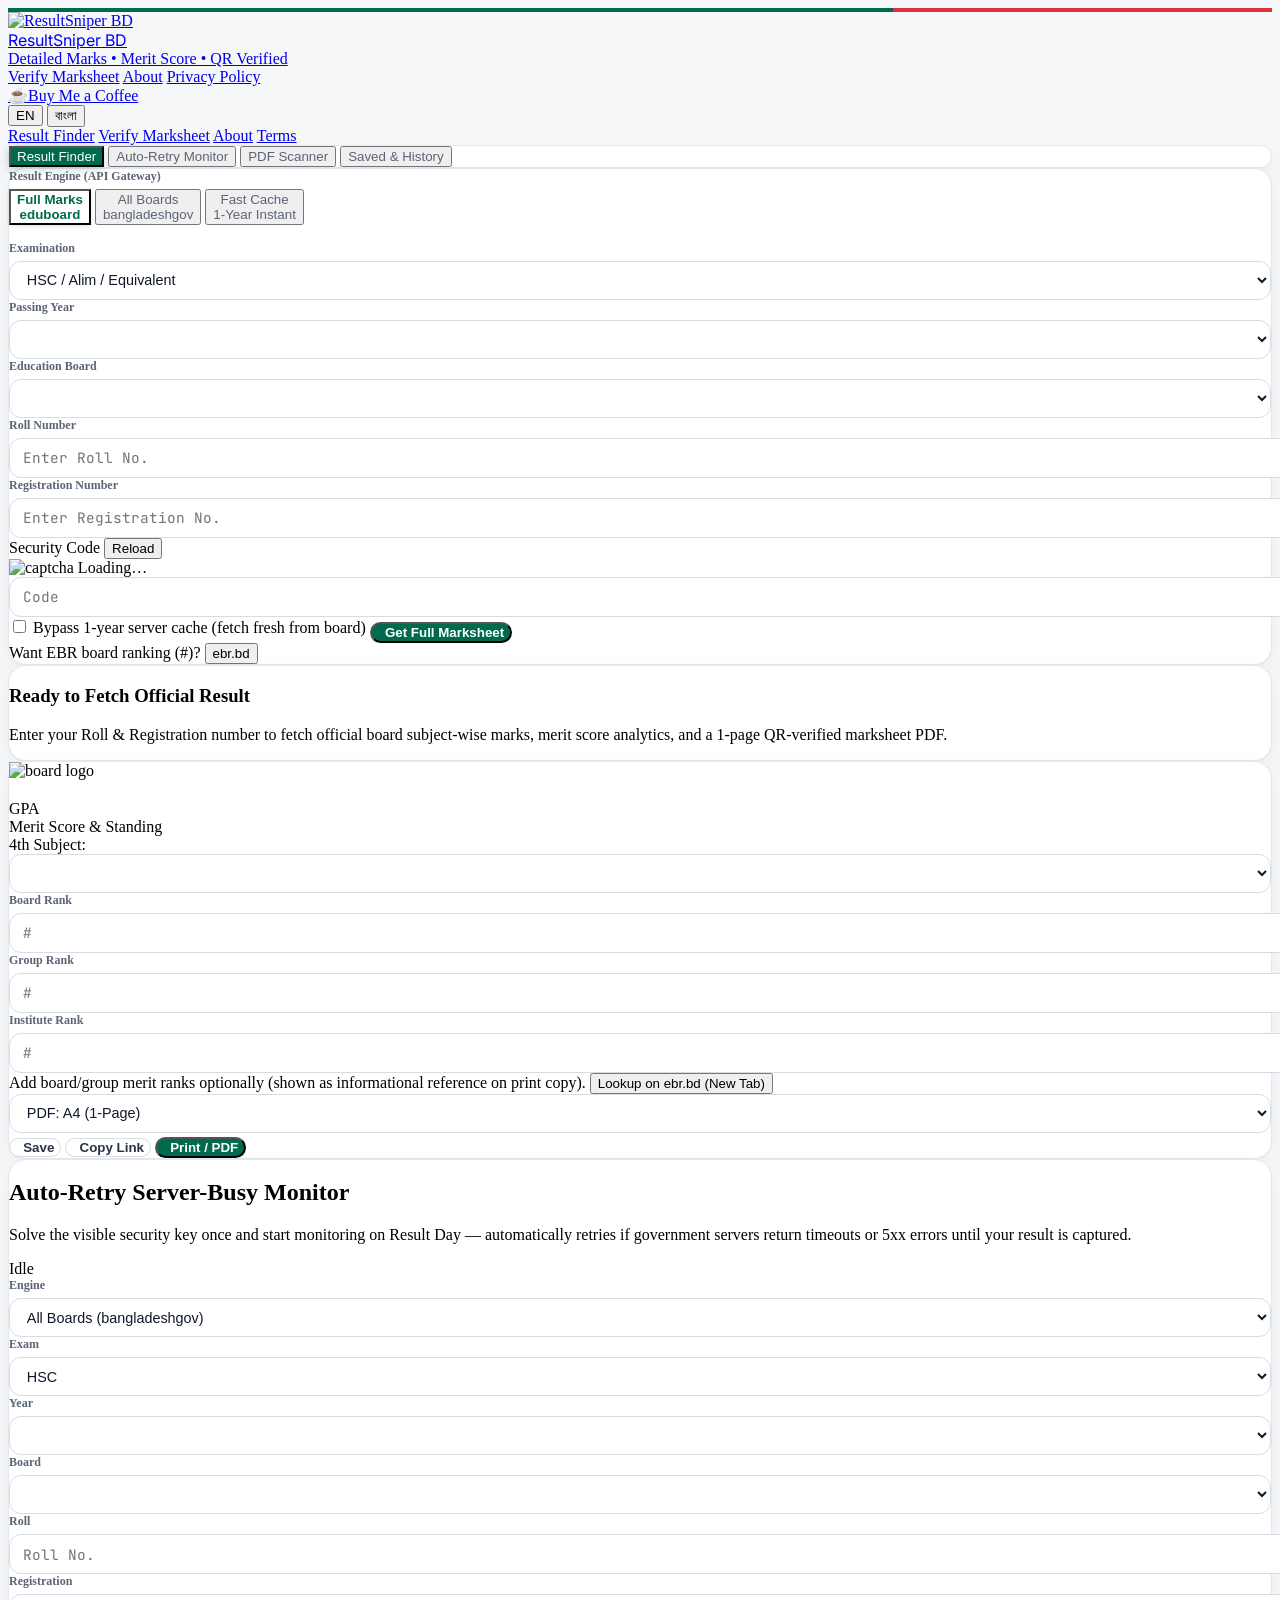
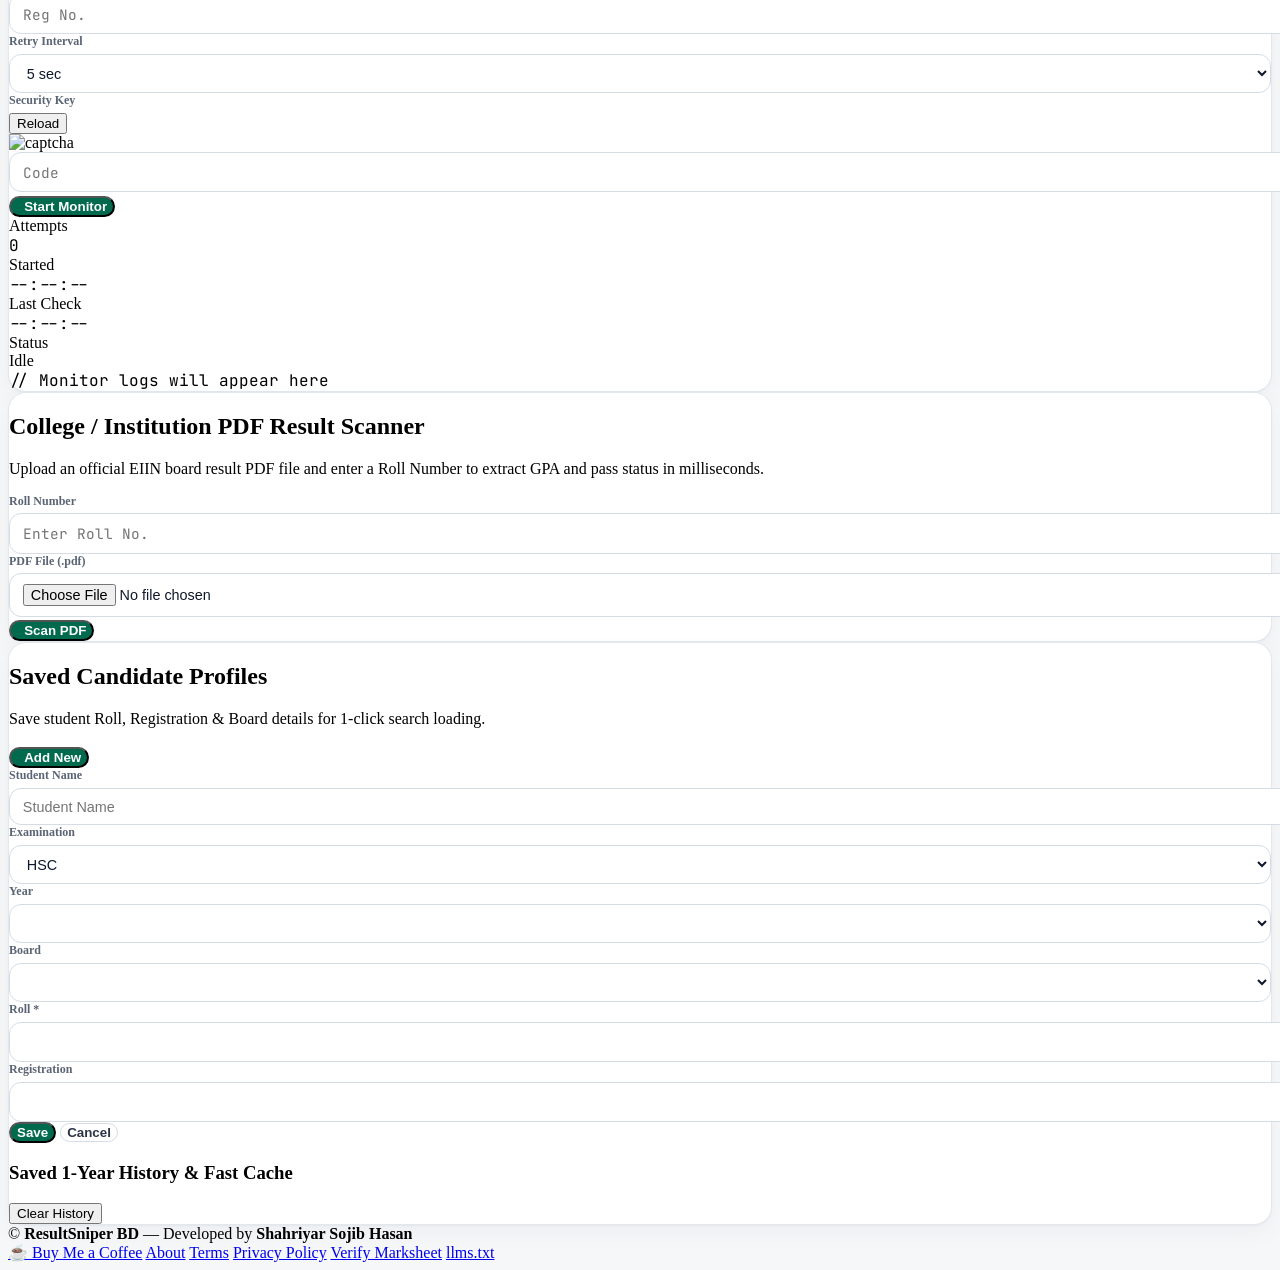
==== commit 318fc65e: "feat: distinct Result vs Verification PDFs, unbroken borders, adaptive marks columns, EIIN/Reg norma" ====
--- a/public/index.html
+++ b/public/index.html
@@ -71,10 +71,10 @@
     .mono { font-family:'JetBrains Mono', monospace; }
     #printArea { display:none; }
     @media print {
-      html, body { background:#fff !important; margin:0 !important; padding:0 !important; }
+      html, body { background:#fff !important; margin:0 !important; padding:0 !important; width:100% !important; }
       body * { -webkit-print-color-adjust: exact !important; print-color-adjust: exact !important; }
       #app { display:none !important; }
-      #printArea { display:block !important; }
+      #printArea { display:block !important; width:100% !important; margin:0 !important; padding:0 !important; }
     }
   </style>
 </head>
@@ -98,6 +98,9 @@
           <a href="/about" class="px-3 py-2 rounded-lg hover:bg-ink-100" data-i18n="nav.about">About</a>
           <a href="/privacy" class="px-3 py-2 rounded-lg hover:bg-ink-100" data-i18n="nav.privacy">Privacy Policy</a>
         </nav>
+        <a href="https://buymeacoffee.com/shahriyarsojibhasan" target="_blank" rel="noopener noreferrer" class="inline-flex items-center gap-1.5 px-2.5 sm:px-3 py-1.5 rounded-lg bg-amber-400 hover:bg-amber-300 text-slate-900 font-extrabold text-[11px] sm:text-xs shadow-sm transition shrink-0" title="Support Shahriyar Sojib Hasan on Buy Me a Coffee">
+          <span>☕</span><span class="hidden sm:inline" data-i18n="nav.coffee">Buy Me a Coffee</span>
+        </a>
         <div class="inline-flex items-center bg-ink-100 p-0.5 rounded-lg border border-ink-200">
           <button type="button" class="rs-lang-btn" data-lang="en">EN</button>
           <button type="button" class="rs-lang-btn" data-lang="bn">বাংলা</button>
@@ -140,7 +143,7 @@
           <div class="grid grid-cols-3 gap-1 p-1 bg-ink-100 rounded-xl text-[11px] sm:text-[12px]">
             <button type="button" class="seg active py-2 px-1 rounded-lg leading-tight truncate" data-method="edu"><span data-i18n="eng.edu">Full Marks</span><br><span class="text-[9.5px] sm:text-[10px] font-normal opacity-70">eduboard</span></button>
             <button type="button" class="seg py-2 px-1 rounded-lg leading-tight truncate" data-method="eboard"><span data-i18n="eng.eboard">All Boards</span><br><span class="text-[9.5px] sm:text-[10px] font-normal opacity-70">bangladeshgov</span></button>
-            <button type="button" class="seg py-2 px-1 rounded-lg leading-tight truncate" data-method="ebr"><span data-i18n="eng.ebr">EBR Merit</span><br><span class="text-[9.5px] sm:text-[10px] font-normal opacity-70">api.ebr.bd</span></button>
+            <button type="button" class="seg py-2 px-1 rounded-lg leading-tight truncate" data-method="cache"><span data-i18n="eng.cache">Fast Cache</span><br><span class="text-[9.5px] sm:text-[10px] font-normal opacity-70">1-Year Instant</span></button>
           </div>
           <p id="methodHint" class="text-[12px] text-ink-500 mt-2 leading-relaxed"></p>
         </div>
@@ -176,8 +179,17 @@
             </div>
           </div>
 
+          <label id="forceRefreshWrap" class="flex items-center gap-2 text-[11.5px] text-ink-500 select-none cursor-pointer">
+            <input id="forceRefreshChk" type="checkbox" class="rounded border-ink-200 text-brand-600 focus:ring-brand-500">
+            <span data-i18n="form.force">Bypass 1-year server cache (fetch fresh from board)</span>
+          </label>
+
           <button id="checkBtn" type="submit" class="btn btn-primary w-full py-3 text-[15px]"><i data-lucide="search" class="w-4 h-4"></i><span id="checkBtnText">Get Full Marksheet</span></button>
         </form>
+        <div class="pt-2 border-t border-ink-100 flex items-center justify-between gap-2 text-[11px] text-ink-500">
+          <span data-i18n="ebr.noteShort">Want EBR board ranking (#)?</span>
+          <button type="button" id="ebrFormBtn" class="text-brand-700 font-bold hover:underline inline-flex items-center gap-1 shrink-0"><i data-lucide="external-link" class="w-3 h-3"></i><span>ebr.bd</span></button>
+        </div>
       </div>
 
       <!-- Output -->
@@ -232,14 +244,8 @@
 
             <!-- Subjects -->
             <div id="subWrap" class="overflow-x-auto rounded-2xl border border-ink-200 -mx-0.5 sm:mx-0">
-              <table class="w-full text-xs sm:text-sm min-w-[540px]">
-                <thead class="bg-ink-50 text-ink-500 text-[10px] sm:text-[11px] uppercase tracking-wider">
-                  <tr>
-                    <th class="text-left py-2.5 sm:py-3 px-3 sm:px-4" data-i18n="tbl.sub">Subject</th>
-                    <th class="py-2.5 sm:py-3 px-1.5 sm:px-2">CQ</th><th class="py-2.5 sm:py-3 px-1.5 sm:px-2">MCQ</th><th class="py-2.5 sm:py-3 px-1.5 sm:px-2" data-i18n="tbl.prac">Practical</th>
-                    <th class="py-2.5 sm:py-3 px-2 text-brand-700" data-i18n="tbl.tot">Total</th><th class="py-2.5 sm:py-3 px-2" data-i18n="tbl.grd">Grade</th><th class="py-2.5 sm:py-3 px-2 sm:px-3">GP</th>
-                  </tr>
-                </thead>
+              <table id="subTable" class="w-full text-xs sm:text-sm min-w-[320px]">
+                <thead id="subHead" class="bg-ink-50 text-ink-500 text-[10px] sm:text-[11px] uppercase tracking-wider"></thead>
                 <tbody id="subBody" class="divide-y divide-ink-100"></tbody>
               </table>
             </div>
@@ -348,7 +354,7 @@
 
       <div class="pt-5 border-t border-ink-200 space-y-3">
         <div class="flex items-center justify-between">
-          <h3 class="font-extrabold flex items-center gap-2"><i data-lucide="history" class="w-4 h-4 text-gold-600"></i><span data-i18n="hist.title">Recent 7-Day Search History</span></h3>
+          <h3 class="font-extrabold flex items-center gap-2"><i data-lucide="history" class="w-4 h-4 text-gold-600"></i><span data-i18n="hist.title">Saved 1-Year History &amp; Fast Cache</span></h3>
           <button id="clearHistory" class="text-xs text-ink-500 hover:text-flag-red" data-i18n="hist.clear">Clear History</button>
         </div>
         <div id="historyList" class="grid grid-cols-1 sm:grid-cols-2 lg:grid-cols-3 gap-3"></div>
@@ -359,7 +365,8 @@
   <footer class="bg-white border-t border-ink-200 mt-6">
     <div class="max-w-7xl mx-auto px-4 sm:px-6 py-6 flex flex-col md:flex-row items-center justify-between gap-3 text-sm text-ink-500">
       <div>© <span id="yr"></span> <b class="text-ink-900">ResultSniper BD</b> — <span data-i18n="footer.dev">Developed by</span> <b class="text-brand-700">Shahriyar Sojib Hasan</b></div>
-      <div class="flex flex-wrap gap-4">
+      <div class="flex flex-wrap items-center justify-center gap-4">
+        <a href="https://buymeacoffee.com/shahriyarsojibhasan" target="_blank" rel="noopener noreferrer" class="inline-flex items-center gap-1.5 px-3 py-1 rounded-full bg-amber-100 hover:bg-amber-200 text-amber-900 font-bold text-xs transition">☕ Buy Me a Coffee</a>
         <a href="/about" class="hover:text-brand-700" data-i18n="nav.about">About</a>
         <a href="/terms" class="hover:text-brand-700" data-i18n="nav.terms">Terms</a>
         <a href="/privacy" class="hover:text-brand-700" data-i18n="nav.privacy">Privacy Policy</a>
@@ -380,10 +387,13 @@
 RS_I18N.register({
   en: {
     'tab.check': 'Result Finder', 'tab.sniper': 'Auto-Retry Monitor', 'tab.pdf': 'PDF Scanner', 'tab.profiles': 'Saved & History',
+    'nav.coffee': 'Buy Me a Coffee',
     'form.engine': 'Result Engine (API Gateway)',
-    'eng.edu': 'Full Marks', 'eng.eboard': 'All Boards', 'eng.ebr': 'EBR Merit',
+    'eng.edu': 'Full Marks', 'eng.eboard': 'All Boards', 'eng.cache': 'Fast Cache',
     'form.exam': 'Examination', 'form.year': 'Passing Year', 'form.board': 'Education Board',
     'form.roll': 'Roll Number', 'form.reg': 'Registration Number', 'form.newcap': 'Reload',
+    'form.force': 'Bypass 1-year server cache (fetch fresh from board)',
+    'ebr.noteShort': 'Need EBR board ranking (#)?',
     'ph.roll': 'Enter Roll No.', 'ph.reg': 'Enter Registration No.', 'ph.cap': 'Code',
     'ph.title': 'Ready to Fetch Official Result',
     'ph.desc': 'Enter your Roll & Registration number to fetch official board subject-wise marks, merit score analytics, and a 1-page QR-verified marksheet PDF.',
@@ -401,19 +411,22 @@
     'pdf.file': 'PDF File (.pdf)', 'pdf.btn': 'Scan PDF',
     'prof.title': 'Saved Candidate Profiles', 'prof.desc': 'Save student Roll, Registration & Board details for 1-click search loading.',
     'prof.add': 'Add New', 'prof.name': 'Student Name',
-    'hist.title': 'Recent 7-Day Search History', 'hist.clear': 'Clear History',
-    'hint.edu': '<b>eduboardresults.gov.bd (Official HSC Marks):</b> Fetches subject-wise numbers + merit score + 1-page QR-verified marksheet. Registration No. required.',
-    'hint.eboard': '<b>result.bangladeshgov.org (EBR & All-Board API):</b> Supports SSC, HSC, JSC, DIBS across all 11 boards (2015–2026) with 4-digit Security Key.',
-    'hint.ebr': '<b>api.ebr.bd (Leaderboard API):</b> Queries ebr.bd merit rank API directly (protected by Cloudflare Turnstile on ebr.bd; auto-switches to Full Marks/All-Board if gated).',
-    'btn.edu': 'Get Full Marksheet', 'btn.eboard': 'Search All-Board Result', 'btn.ebr': 'Query EBR Merit API',
+    'hist.title': 'Saved 1-Year History & Fast Cache', 'hist.clear': 'Clear History',
+    'hint.edu': '<b>eduboardresults.gov.bd (Full Marks):</b> Subject-wise numeric marks + merit score + 1-page QR marksheet. Cached securely for 1 year after first lookup.',
+    'hint.eboard': '<b>result.bangladeshgov.org (All Boards):</b> SSC, HSC, JSC &amp; DIBS across all 11 boards (2015–2026) with 4-digit Security Key.',
+    'hint.cache': '<b>1-Year Instant Server Cache (Zero Captcha):</b> Retrieves any previously fetched Roll + Registration result in milliseconds without hitting board servers. <i>(Note: ebr.bd rank API enforces Cloudflare Turnstile on ebr.bd — use the helper link below for rank #)</i>',
+    'btn.edu': 'Get Full Marksheet', 'btn.eboard': 'Search All-Board Result', 'btn.cache': 'Instant Lookup (1-Year Cache)',
     'cap.6': 'Security Code (6 chars)', 'cap.4': 'Security Key (4 digits)'
   },
   bn: {
     'tab.check': 'ফলাফল অনুসন্ধান', 'tab.sniper': 'অটো-রিট্রাই মনিটর', 'tab.pdf': 'পিডিএফ স্ক্যান', 'tab.profiles': 'সংরক্ষিত ও ইতিহাস',
+    'nav.coffee': 'কফি সহায়তা',
     'form.engine': 'ফলাফল পদ্ধতি (API গেটওয়ে)',
-    'eng.edu': 'নম্বরসহ মার্কশিট', 'eng.eboard': 'সকল বোর্ড', 'eng.ebr': 'EBR মেধাস্থান',
+    'eng.edu': 'নম্বরসহ মার্কশিট', 'eng.eboard': 'সকল বোর্ড', 'eng.cache': 'ফাস্ট ক্যাশ (১ বছর)',
     'form.exam': 'পরীক্ষা', 'form.year': 'পাশের সাল', 'form.board': 'শিক্ষা বোর্ড',
     'form.roll': 'রোল নম্বর', 'form.reg': 'রেজিস্ট্রেশন নম্বর', 'form.newcap': 'নতুন কোড',
+    'form.force': 'সার্ভার ক্যাশ এড়িয়ে বোর্ড থেকে লাইভ রিফ্রেশ করুন',
+    'ebr.noteShort': 'EBR বোর্ড মেধাস্থান (#) দরকার?',
     'ph.roll': 'রোল লিখুন', 'ph.reg': 'রেজিস্ট্রেশন লিখুন', 'ph.cap': 'কোড',
     'ph.title': 'ফলাফল দেখার জন্য প্রস্তুত',
     'ph.desc': 'রোল ও রেজিস্ট্রেশন দিয়ে সার্চ করুন। সরাসরি সরকারি সার্ভার থেকে নম্বরসহ মার্কশিট, মেরিট স্কোর এবং ১-পেজের QR ভেরিফায়েড পিডিএফ পাবেন।',
@@ -431,11 +444,11 @@
     'pdf.file': 'পিডিএফ ফাইল (.pdf)', 'pdf.btn': 'স্ক্যান করুন',
     'prof.title': 'সংরক্ষিত প্রোফাইলসমূহ', 'prof.desc': 'রোল, রেজিস্ট্রেশন ও বোর্ড সংরক্ষণ করুন — এক ক্লিকেই ফর্ম লোড হবে।',
     'prof.add': 'নতুন যোগ করুন', 'prof.name': 'শিক্ষার্থীর নাম',
-    'hist.title': 'গত ৭ দিনের অনুসন্ধান', 'hist.clear': 'ইতিহাস মুছুন',
-    'hint.edu': '<b>eduboardresults.gov.bd (অফিশিয়াল মার্কশিট):</b> বিষয়ভিত্তিক পূর্ণ নম্বর + মেরিট স্কোর + ১-পেজের QR ভেরিফায়েড মার্কশিট। রেজিস্ট্রেশন আবশ্যক।',
-    'hint.eboard': '<b>result.bangladeshgov.org (EBR ও সকল বোর্ড):</b> HSC, SSC, JSC, DIBS সকল বোর্ডের ফলাফল (২০১৫–২০২৬) ৪-ডিজিট সিকিউরিটি কি সহ।',
-    'hint.ebr': '<b>api.ebr.bd:</b> মেধাস্থান এপিআই যাচাই করবে; ক্লাউডফ্লেয়ার টার্নস্টাইল ব্লকে স্বয়ংক্রিয়ভাবে অন্য ইঞ্জিনে সুইচ করবে।',
-    'btn.edu': 'নম্বরসহ মার্কশিট বের করুন', 'btn.eboard': 'সকল বোর্ড ফলাফল দেখুন', 'btn.ebr': 'EBR এপিআই চেক করুন',
+    'hist.title': '১ বছরের সংরক্ষিত ইতিহাস ও ফাস্ট ক্যাশ', 'hist.clear': 'ইতিহাস মুছুন',
+    'hint.edu': '<b>eduboardresults.gov.bd (অফিশিয়াল মার্কশিট):</b> বিষয়ভিত্তিক পূর্ণ নম্বর + মেরিট স্কোর + ১-পেজের QR মার্কশিট। একবার দেখলে ১ বছর ক্যাশ থাকবে।',
+    'hint.eboard': '<b>result.bangladeshgov.org (সকল বোর্ড):</b> HSC, SSC, JSC, DIBS সকল বোর্ডের ফলাফল (২০১৫–২০২৬) ৪-ডিজিট সিকিউরিটি কি সহ।',
+    'hint.cache': '<b>১-বছরের ইনস্ট্যান্ট সার্ভার ক্যাশ (ক্যাপচা ছাড়াই):</b> আগে সার্চ করা রোল ও রেজিস্ট্রেশন নম্বর দিয়ে বোর্ড সার্ভারে চাপ ছাড়াই মুহূর্তে ফলাফল পান। <i>(বিঃদ্রঃ ebr.bd নিজস্ব ডোমেইনে Cloudflare Turnstile চালু রাখায় র‍্যাংক দেখতে নিচের লিংক ব্যবহার করুন)</i>',
+    'btn.edu': 'নম্বরসহ মার্কশিট বের করুন', 'btn.eboard': 'সকল বোর্ড ফলাফল দেখুন', 'btn.cache': 'ক্যাশ থেকে তাৎক্ষণিক দেখুন',
     'cap.6': 'সিকিউরিটি কোড (৬ অক্ষর)', 'cap.4': 'সিকিউরিটি কি (৪ ডিজিট)'
   }
 }, () => { refreshMethodTexts(); if (last) { renderSubjects(); renderMerit(); } });
@@ -517,10 +530,11 @@
   if (t === 'sniper') loadSniperCaptcha();
 }
 function refreshMethodTexts() {
-  $('methodHint').innerHTML = T('hint.' + method);
-  $('checkBtnText').textContent = T('btn.' + method);
-  const needCap = method !== 'ebr';
+  $('methodHint').innerHTML = T('hint.' + method) || '';
+  $('checkBtnText').textContent = T('btn.' + method) || 'Get Result';
+  const needCap = method !== 'cache';
   $('captchaBox').classList.toggle('hidden', !needCap);
+  $('forceRefreshWrap').classList.toggle('hidden', !needCap);
   if (needCap) {
     $('captchaLabel').querySelector('span').textContent = method === 'edu' ? T('cap.6') : T('cap.4');
     $('captchaInput').maxLength = method === 'edu' ? 6 : 4;
@@ -530,10 +544,10 @@
   method = m;
   document.querySelectorAll('.seg').forEach(b => b.classList.toggle('active', b.dataset.method === m));
   refreshMethodTexts();
-  if (m !== 'ebr') loadCaptcha();
+  if (m !== 'cache') loadCaptcha();
 }
 async function loadCaptcha() {
-  if (method === 'ebr') return;
+  if (method === 'cache') return;
   const img = $('captchaImg'), ld = $('captchaLoading');
   $('captchaInput').value = ''; ld.style.display = 'flex'; ld.textContent = 'Loading…';
   try {
@@ -558,15 +572,48 @@
   } catch (e) {}
 }
 
+function cleanRegVal(rawReg, fallbackReg) {
+  const s = String(rawReg || '').trim();
+  if (!s || /^(N\/A|NA|\[?NOT SHOWN\]?|NOT AVAILABLE|--|-|NONE|NULL)$/i.test(s)) {
+    const fb = String(fallbackReg || '').trim();
+    return fb || '';
+  }
+  return s;
+}
+function splitInstEiin(instRaw, eiinRaw) {
+  let inst = cleanRegVal(instRaw, '') || '—';
+  let eiin = cleanRegVal(eiinRaw, '');
+  const m = inst.match(/\(?\bEIIN\s*[:#-]?\s*(\d{4,7})\)?/i);
+  if (m) {
+    if (!eiin) eiin = m[1];
+    inst = inst.replace(/\s*\(?\bEIIN\s*[:#-]?\s*\d{4,7}\)?/i, '').replace(/[,\s;-]+$/, '') || '—';
+  }
+  return { inst, eiin };
+}
+
 /* ======================= Submit ======================= */
 async function onSubmit(e) {
   e.preventDefault();
   const roll = $('roll').value.trim(), reg = $('reg').value.trim();
   if (!/^\d{3,8}$/.test(roll)) return toast('Please enter a valid Roll number');
-  if (method === 'edu' && !reg) return toast('Registration number is required for Full Marks mode');
+  if ((method === 'edu' || method === 'cache') && !reg) return toast('Registration number is required');
 
   const btn = $('checkBtn'), old = btn.innerHTML;
-  const base = { board: $('board').value, exam: $('exam').value, year: $('year').value, roll, reg };
+  const forceRefresh = $('forceRefreshChk').checked;
+  const base = { board: $('board').value, exam: $('exam').value, year: $('year').value, roll, reg, force_refresh: forceRefresh };
+
+  // Instant browser 1-year cache check when Force Refresh is off & Roll+Reg match
+  if (method === 'cache' && reg) {
+    const localHit = getLocalCachedResult(base.exam, base.year, base.board, roll, reg);
+    if (localHit) {
+      localHit.reg = cleanRegVal(localHit.reg, reg);
+      localHit.board_key = base.board;
+      localHit.cache_hit = true;
+      showResult(localHit);
+      toast('Loaded instantaneously from 1-Year Local Cache!');
+      return;
+    }
+  }
 
   let url, body;
   if (method === 'edu') {
@@ -580,29 +627,31 @@
     url = '/api/eboard/check';
     body = { ...base, captcha: cap, session_id: capState.sid };
   } else {
-    url = '/api/ebr/check';
+    url = '/api/cache/check';
     body = base;
   }
 
-  btn.disabled = true; btn.innerHTML = 'Fetching result…';
+  btn.disabled = true; btn.innerHTML = method === 'cache' ? 'Checking 1-Year Cache…' : 'Fetching result…';
   try {
     const r = await fetch(url, { method: 'POST', headers: { 'Content-Type': 'application/json' }, body: JSON.stringify(body) });
     const d = await r.json();
     if (d.success && d.data) {
       d.data.board_key = $('board').value;
+      d.data.reg = cleanRegVal(d.data.reg, reg);
+      d.data.cache_hit = Boolean(d.cache_hit || d.data.cache_hit);
       showResult(d.data);
       saveHistory(d.data);
-      toast('Result fetched successfully!');
-    } else if (method === 'ebr' && d.requires_fallback) {
-      toast('api.ebr.bd requires Turnstile verification on ebr.bd — switching to All-Board Gateway...');
-      setMethod('eboard');
+      toast(d.data.cache_hit ? '⚡ Loaded from 1-Year Server Cache!' : 'Result fetched successfully!');
+    } else if (method === 'cache') {
+      toast(d.error || 'Not cached yet — solve Security Code once to save for 1 year.');
+      setMethod('edu');
     } else {
       toast(d.error || 'Result not found or security code invalid');
-      if (method !== 'ebr') loadCaptcha();
+      loadCaptcha();
     }
   } catch (err) {
     toast('Server error: ' + err.message);
-    if (method !== 'ebr') loadCaptcha();
+    if (method !== 'cache') loadCaptcha();
   } finally {
     btn.disabled = false;
     btn.innerHTML = old;
@@ -624,7 +673,13 @@
   return { board: $('mBoard').value.trim().replace(/^#/, ''), group: $('mGroup').value.trim().replace(/^#/, ''), inst: $('mInst').value.trim().replace(/^#/, '') };
 }
 function showResult(d) {
+  const searchedReg = $('reg').value.trim();
+  const { inst, eiin } = splitInstEiin(d.college, d.eiin);
+  d.college = inst;
+  if (eiin) d.eiin = eiin;
+  d.reg = cleanRegVal(d.reg, searchedReg);
   last = d;
+
   const subs = d.subjects || [];
   fourthIdx = subs.length >= 6 ? subs.length - 1 : -1;
   ['mBoard', 'mGroup', 'mInst'].forEach(id => $(id).value = '');
@@ -638,51 +693,77 @@
 
   const passed = isPassed(d), bi = boardInfo(d.board_key || d.board);
   $('resLogo').src = logoUrl(d.board_key || d.board);
-  $('resSource').textContent = (d.source || 'Education Board') + ' • ' + bi.en + ' Board';
+  $('resSource').innerHTML = esc((d.source || 'Education Board') + ' • ' + bi.en + ' Board')
+    + (d.cache_hit ? ' <span class="ml-1.5 inline-block px-2 py-0.5 rounded-full bg-amber-100 text-amber-800 text-[9.5px] font-extrabold">⚡ 1Y CACHE</span>' : '');
   $('resName').textContent = d.name || '—';
-  $('resInst').textContent = (d.college && d.college !== 'N/A' ? d.college : '') + (d.eiin && d.eiin !== 'N/A' ? ` (EIIN: ${d.eiin})` : '');
+  $('resInst').textContent = (inst !== '—' ? inst : '') + (eiin ? ` • EIIN: ${eiin}` : '');
   const gBox = $('resGpaBox');
-  gBox.className = 'text-center px-5 py-3 rounded-2xl border ' + (passed ? 'bg-brand-50 border-brand-200' : 'bg-red-50 border-red-200');
-  $('resGpa').className = 'text-3xl font-extrabold mono ' + (passed ? 'text-brand-700' : 'text-flag-red');
+  gBox.className = 'w-full sm:w-auto flex sm:block items-center justify-between sm:text-center px-4 py-2.5 sm:px-5 sm:py-3 rounded-2xl border shrink-0 ' + (passed ? 'bg-brand-50 border-brand-200' : 'bg-red-50 border-red-200');
+  $('resGpa').className = 'text-2xl sm:text-3xl font-extrabold mono ' + (passed ? 'text-brand-700' : 'text-flag-red');
   $('resGpa').textContent = passed ? (d.gpa || 'PASS') : 'F';
   $('resStatus').className = 'text-[11px] font-bold ' + (passed ? 'text-brand-700' : 'text-flag-red');
   $('resStatus').textContent = passed ? 'PASSED' : 'FAILED';
 
   const bn = RS_I18N.getLang() === 'bn';
   const info = [
-    [bn ? 'রোল' : 'Roll', d.roll],
-    [bn ? 'রেজিস্ট্রেশন' : 'Registration', d.reg],
+    [bn ? 'রোল' : 'Roll No', d.roll],
+    [bn ? 'রেজিস্ট্রেশন' : 'Registration No', d.reg || '—'],
+    [bn ? 'পিতার নাম' : "Father's Name", d.father],
+    [bn ? 'মাতার নাম' : "Mother's Name", d.mother],
     [bn ? 'বোর্ড' : 'Board', bi.en],
-    [bn ? 'পরীক্ষা' : 'Exam', `${String(d.exam || '').toUpperCase()} ${d.year || ''}`],
     [bn ? 'বিভাগ' : 'Group', d.group],
     [bn ? 'সেশন' : 'Session', d.session],
-    [bn ? 'পিতার নাম' : "Father's Name", d.father],
-    [bn ? 'মাতার নাম' : "Mother's Name", d.mother]
+    [bn ? 'পরীক্ষা ও ধরন' : 'Exam / Type', `${String(d.exam || '').toUpperCase()} ${d.year || ''} (${cleanRegVal(d.type, 'REGULAR')})`],
+    [bn ? 'EIIN নম্বর' : 'EIIN No', eiin || '—'],
+    [bn ? 'প্রতিষ্ঠান' : 'Institution', inst]
   ];
-  $('resInfo').innerHTML = info.map(([k, v]) => `<div class="rounded-xl bg-ink-50 px-3 py-2.5"><div class="text-[11px] text-ink-500">${k}</div><div class="font-bold text-ink-900 truncate">${esc(v && v !== 'N/A' ? v : '—')}</div></div>`).join('');
+  $('resInfo').innerHTML = info.map(([k, v], idx) => {
+    const span = idx === 9 ? 'col-span-2 sm:col-span-3' : '';
+    return `<div class="rounded-xl bg-ink-50 px-3 py-2.5 ${span}"><div class="text-[11px] text-ink-500">${k}</div><div class="font-bold text-ink-900 truncate">${esc(v && v !== 'N/A' ? v : '—')}</div></div>`;
+  }).join('');
 
   $('fourthSel').innerHTML = `<option value="-1">None</option>` + subs.map((s, i) => `<option value="${i}" ${i === fourthIdx ? 'selected' : ''}>${esc(s.name_en || s.code)} (${esc(s.code)})</option>`).join('');
   renderSubjects(); renderMerit();
 
   $('verifyBadge').innerHTML = d.verify_token
-    ? `<i data-lucide="badge-check" class="w-4 h-4 text-brand-600"></i><span>Verified Official Record • Doc ID <b class="mono text-ink-900">${esc(d.doc_id)}</b></span>`
-    : `<i data-lucide="info" class="w-4 h-4"></i><span>No verification token</span>`;
+    ? `<i data-lucide="badge-check" class="w-4 h-4 text-brand-600 shrink-0"></i><span>Verified Official Record • Doc ID <b class="mono text-ink-900">${esc(d.doc_id)}</b></span>`
+    : `<i data-lucide="info" class="w-4 h-4 shrink-0"></i><span>No verification token</span>`;
   lucide.createIcons();
   if (passed) { if (window.confetti) confetti({ particleCount: 100, spread: 75, origin: { y: .6 } }); beep(true); } else beep(false);
   $('resultCard').scrollIntoView({ behavior: 'smooth', block: 'start' });
 }
 function renderSubjects() {
   const subs = last?.subjects || [], cell = v => esc(v && v !== '--' ? v : '—'), bn = RS_I18N.getLang() === 'bn';
-  if (!subs.length) { $('subBody').innerHTML = `<tr><td colspan="7" class="text-center py-6 text-ink-500">Subject breakdown not returned by this gateway.</td></tr>`; return; }
+  const hasVal = v => v && v !== '--' && v !== '—' && v !== 'N/A';
+  const hasDetail = subs.some(s => hasVal(s.cq) || hasVal(s.mcq) || hasVal(s.practical));
+  const hasMarks = subs.some(s => markOf(s) !== null);
+  const thead = $('subHead'), tbl = $('subTable');
+
+  if (hasDetail) {
+    tbl.className = 'w-full text-xs sm:text-sm min-w-[540px]';
+    thead.innerHTML = `<tr><th class="text-left py-2.5 sm:py-3 px-3 sm:px-4">${T('tbl.sub')}</th><th class="py-2.5 sm:py-3 px-1.5 sm:px-2">CQ</th><th class="py-2.5 sm:py-3 px-1.5 sm:px-2">MCQ</th><th class="py-2.5 sm:py-3 px-1.5 sm:px-2">${T('tbl.prac')}</th><th class="py-2.5 sm:py-3 px-2 text-brand-700">${T('tbl.tot')}</th><th class="py-2.5 sm:py-3 px-2">${T('tbl.grd')}</th><th class="py-2.5 sm:py-3 px-2 sm:px-3">GP</th></tr>`;
+  } else if (hasMarks) {
+    tbl.className = 'w-full text-xs sm:text-sm min-w-[360px]';
+    thead.innerHTML = `<tr><th class="text-left py-2.5 sm:py-3 px-3 sm:px-4">${T('tbl.sub')}</th><th class="py-2.5 sm:py-3 px-2 text-brand-700">${T('tbl.tot')}</th><th class="py-2.5 sm:py-3 px-2">${T('tbl.grd')}</th><th class="py-2.5 sm:py-3 px-2 sm:px-3">GP</th></tr>`;
+  } else {
+    tbl.className = 'w-full text-xs sm:text-sm min-w-[300px]';
+    thead.innerHTML = `<tr><th class="text-left py-2.5 sm:py-3 px-3 sm:px-4">${T('tbl.sub')}</th><th class="py-2.5 sm:py-3 px-2">${T('tbl.grd')}</th><th class="py-2.5 sm:py-3 px-2 sm:px-3">GP</th></tr>`;
+  }
+
+  if (!subs.length) {
+    $('subBody').innerHTML = `<tr><td colspan="${hasDetail ? 7 : hasMarks ? 4 : 3}" class="text-center py-6 text-ink-500">Subject breakdown not returned by this gateway.</td></tr>`;
+    return;
+  }
   $('subBody').innerHTML = subs.map((s, i) => {
     const g = gradeOf(s), m = markOf(s), f = g === 'F';
     const primaryName = bn ? (s.name_bn || s.name_en || s.code) : (s.name_en || s.name_bn || s.code);
     const subLine = bn ? (s.name_en || '') : (s.name_bn || '');
+    const detailCells = hasDetail ? `<td class="text-center">${cell(s.cq)}</td><td class="text-center">${cell(s.mcq)}</td><td class="text-center">${cell(s.practical)}</td>` : '';
+    const markCell = hasMarks ? `<td class="text-center"><span class="mono font-extrabold ${f ? 'text-flag-red' : 'text-brand-700'}">${m !== null ? m : '—'}</span></td>` : '';
     return `<tr class="${i === fourthIdx ? 'bg-gold-50' : ''}">
-      <td class="py-3 px-4"><div class="font-bold text-ink-900">${esc(primaryName)} ${i === fourthIdx ? '<span class="ml-1 text-[10px] px-1.5 py-0.5 rounded bg-gold-100 text-gold-600 font-bold">4TH</span>' : ''}</div>
+      <td class="py-3 px-3 sm:px-4"><div class="font-bold text-ink-900">${esc(primaryName)} ${i === fourthIdx ? '<span class="ml-1 text-[10px] px-1.5 py-0.5 rounded bg-gold-100 text-gold-600 font-bold">4TH</span>' : ''}</div>
         <div class="text-[11px] text-ink-500">${esc(subLine)} • <span class="mono">${esc(s.code)}</span></div></td>
-      <td class="text-center">${cell(s.cq)}</td><td class="text-center">${cell(s.mcq)}</td><td class="text-center">${cell(s.practical)}</td>
-      <td class="text-center"><span class="mono font-extrabold ${f ? 'text-flag-red' : 'text-brand-700'}">${m !== null ? m : '—'}</span></td>
+      ${detailCells}${markCell}
       <td class="text-center"><span class="px-2 py-0.5 rounded-md text-xs font-bold ${f ? 'bg-red-50 text-flag-red' : 'bg-brand-50 text-brand-700'}">${esc(g || '—')}</span></td>
       <td class="text-center mono text-ink-700">${esc(gpOf(s))}</td></tr>`;
   }).join('');
@@ -695,105 +776,125 @@
       box(bn ? '৪র্থ বিষয় ছাড়া' : 'Without 4th Sub', m.totW, `/ ${m.maxW}`) +
       box(bn ? 'শতকরা (সর্বমোট)' : 'Percentage', m.pct.toFixed(2) + '%', bn ? '৪র্থসহ' : 'with 4th') +
       box(bn ? 'শতকরা (মূল)' : 'Core Percentage', m.pctW.toFixed(2) + '%', bn ? '৪র্থ ছাড়া' : 'w/o 4th')
-    : `<div class="col-span-full text-sm text-ink-500">${bn ? 'এই গেটওয়েতে বিষয়ভিত্তিক নম্বর পাওয়া যায়নি।' : 'Numeric subject marks not returned by this gateway.'}</div>`;
-}
-
-/* ======================= 1-Page Print Marksheet (A4 / Letter) ======================= */
+    : `<div class="col-span-full text-xs sm:text-sm text-ink-600">${bn ? 'এই পুরনো/গ্রেড-অনলি গেটওয়েতে বিষয়ভিত্তিক নম্বর দেওয়া হয়নি — কেবল অফিশিয়াল গ্রেড ও জিপিএ প্রদর্শিত হচ্ছে।' : 'Grade-only result (numeric subject marks are not published for this gateway/year) — clean Grades & GPA shown below.'}</div>`;
+}
+
+/* ======================= 1-Page Print Result Marksheet (Image-4 Structure, A4 / Letter) ======================= */
 function buildMarksheet(d) {
   const bk = d.board_key || d.board, bi = boardInfo(bk), m = computeMerit(d), rk = meritRanks();
   const passed = isPassed(d), docId = d.doc_id || ('RS-' + Date.now().toString(36).toUpperCase());
   const verifyUrl = d.verify_token ? `${location.origin}/verify?t=${d.verify_token}` : location.origin + '/verify';
   const seed = [...String(d.roll || '0')].reduce((a, c) => a + c.charCodeAt(0), 0);
-  const micro = (`RESULTSNIPER BD • ${docId} • ROLL ${d.roll} • ${bi.en.toUpperCase()} BOARD • VERIFIED COPY • `).repeat(30);
+  const micro = (`RESULTSNIPER BD • ACADEMIC RESULT MARKSHEET • ${docId} • ROLL ${d.roll} • ${bi.en.toUpperCase()} BOARD • `).repeat(30);
   const diag = Array.from({ length: 56 }, () => `<span>${esc(d.roll)} • ${esc(docId)} • RESULTSNIPER BD</span>`).join('');
+  const { inst, eiin } = splitInstEiin(d.college, d.eiin);
+  const cleanReg = cleanRegVal(d.reg, $('reg').value.trim()) || '—';
+  const studType = cleanRegVal(d.type, 'REGULAR');
   const val = v => esc(v && v !== 'N/A' ? v : '—');
   const examKey = String(d.exam || 'hsc').toLowerCase();
   const subs = d.subjects || [];
+  const hasMarks = subs.some(s => markOf(s) !== null);
+
   const rows = subs.map((s, i) => {
     const g = gradeOf(s), mk = markOf(s);
+    const markTd = hasMarks ? `<td class="tx-c mono tx-b">${mk !== null ? mk : '—'}</td>` : '';
     return `<tr><td class="tx-c">${i + 1}</td><td class="tx-c mono tx-b">${esc(s.code)}</td>
       <td class="tx-b">${esc((s.name_en || s.name || s.code).toUpperCase())}${i === fourthIdx ? ' <span style="font-size:6.8px;color:#b45309;font-weight:800">(4TH)</span>' : ''}</td>
-      <td class="tx-c mono tx-b">${mk !== null ? mk : '—'}</td><td class="tx-c tx-b" style="color:${g === 'F' ? '#dc2626' : '#065f46'}">${esc(g)}</td>
+      ${markTd}<td class="tx-c tx-b" style="color:${g === 'F' ? '#dc2626' : '#065f46'}">${esc(g)}</td>
       <td class="tx-c mono">${esc(gpOf(s))}</td></tr>`;
   }).join('');
   const hasRank = rk.board || rk.group || rk.inst;
 
-  return `<div class="tx">
-    <div class="tx-bg">${RS_ART.guillocheBG(seed)}</div>
+  const subHeadHtml = hasMarks
+    ? '<tr><th style="width:7%">SL</th><th style="width:14%">Code</th><th style="text-align:left">Name of Subject</th><th style="width:13%">Marks</th><th style="width:11%">Grade</th><th style="width:11%">G.P.</th></tr>'
+    : '<tr><th style="width:7%">SL</th><th style="width:15%">Code</th><th style="text-align:left">Name of Subject</th><th style="width:13%">Grade</th><th style="width:13%">G.P.</th></tr>';
+
+  const summaryHtml = hasMarks
+    ? `<td><span class="k">Total Marks</span><span class="v">${m.tot}/${m.max}</span></td>
+       <td><span class="k">Without 4th Subject</span><span class="v">${m.totW}/${m.maxW}</span></td>
+       <td><span class="k">Percentage</span><span class="v">${m.pct.toFixed(2)}%</span></td>
+       <td><span class="k">Result</span><span class="v" style="color:${passed ? '#006a4e' : '#dc2626'}">${passed ? 'PASSED' : 'FAILED'}</span></td>
+       <td><span class="k">G.P.A.</span><span class="v" style="font-size:14px">${passed ? esc(d.gpa || '—') : '0.00'}</span></td>`
+    : `<td><span class="k">Board</span><span class="v" style="font-size:10.5px">${esc(bi.en.toUpperCase())}</span></td>
+       <td><span class="k">EIIN</span><span class="v mono">${esc(eiin || '—')}</span></td>
+       <td><span class="k">Session / Type</span><span class="v" style="font-size:9.8px">${val(d.session)} • ${esc(studType)}</span></td>
+       <td><span class="k">Result</span><span class="v" style="color:${passed ? '#006a4e' : '#dc2626'}">${passed ? 'PASSED' : 'FAILED'}</span></td>
+       <td><span class="k">G.P.A.</span><span class="v" style="font-size:14px">${passed ? esc(d.gpa || '—') : '0.00'}</span></td>`;
+
+  return `<div class="tx tx-result">
+    <div class="tx-bg">${RS_ART.guillocheBG(seed, 'result')}</div>
     <div class="tx-diag">${diag}</div>
     <div class="tx-wm"><img src="${logoUrl(bk)}" alt=""></div>
     <div class="tx-frame"></div><div class="tx-frame2"></div>
     <div class="tx-micro t">${micro}</div><div class="tx-micro b">${micro}</div>
     <div class="tx-micro l">${micro}</div><div class="tx-micro r">${micro}</div>
-    <div class="tx-corner" style="top:4mm;left:4mm">${RS_ART.rosetteSVG(72, '#34d399')}</div>
-    <div class="tx-corner" style="top:4mm;right:4mm">${RS_ART.rosetteSVG(72, '#34d399')}</div>
-    <div class="tx-corner" style="bottom:4mm;left:4mm">${RS_ART.rosetteSVG(72, '#eab308')}</div>
-    <div class="tx-corner" style="bottom:4mm;right:4mm">${RS_ART.rosetteSVG(72, '', 'phos')}</div>
+    <div class="tx-corner" style="top:3.2mm;left:3.2mm">${RS_ART.rosetteSVG(72, '#34d399')}</div>
+    <div class="tx-corner" style="top:3.2mm;right:3.2mm">${RS_ART.rosetteSVG(72, '#34d399')}</div>
+    <div class="tx-corner" style="bottom:3.2mm;left:3.2mm">${RS_ART.rosetteSVG(72, '#eab308')}</div>
+    <div class="tx-corner" style="bottom:3.2mm;right:3.2mm">${RS_ART.rosetteSVG(72, '', 'phos')}</div>
 
     <div class="tx-in">
       <table class="tx-head"><tr>
-        <td style="width:21mm"><img class="tx-logo" src="/assets/boards/govt.svg" alt="Government Seal of Bangladesh"></td>
+        <td style="width:19mm"><img class="tx-logo" src="/assets/boards/govt.svg" alt="Government Seal of Bangladesh"></td>
         <td style="text-align:center">
           <div class="tx-gov">Government of the People's Republic of Bangladesh</div>
           <div class="tx-board">${esc(bi.full)}</div>
-          <div class="tx-exam">${esc(EXAM_FULL[examKey] || examKey.toUpperCase())} — ${esc(d.year)}</div>
-          <div class="tx-pill">ONLINE RESULT • VERIFICATION COPY</div>
+          <div class="tx-exam">Result of ${esc(examKey.toUpperCase())} Examination — ${esc(d.year)}</div>
+          <div class="tx-pill">ACADEMIC RESULT MARKSHEET</div>
         </td>
-        <td style="width:21mm;text-align:right"><img class="tx-logo" style="margin-left:auto" src="${logoUrl(bk)}" alt="${esc(bi.en)} Board"></td>
+        <td style="width:19mm;text-align:right"><img class="tx-logo" style="margin-left:auto" src="${logoUrl(bk)}" alt="${esc(bi.en)} Board"></td>
       </tr></table>
       <div class="tx-rule"></div>
 
+      <div class="tx-sec-hd">Student Information Summary</div>
       <table class="tx-info">
-        <tr><td class="k">Name of Student</td><td class="v" colspan="3" style="font-size:10.5px">${val(d.name)}</td></tr>
-        <tr><td class="k">Father's Name</td><td class="v">${val(d.father)}</td><td class="k">Roll No.</td><td class="v mono">${val(d.roll)}</td></tr>
-        <tr><td class="k">Mother's Name</td><td class="v">${val(d.mother)}</td><td class="k">Registration No.</td><td class="v mono">${val(d.reg)}</td></tr>
+        <tr><td class="k">Roll No</td><td class="v mono">${val(d.roll)}</td><td class="k">Registration No</td><td class="v mono">${esc(cleanReg)}</td></tr>
+        <tr><td class="k">Name</td><td class="v" style="font-size:9.6px">${val(d.name)}</td><td class="k">Father's Name</td><td class="v">${val(d.father)}</td></tr>
+        <tr><td class="k">Mother's Name</td><td class="v">${val(d.mother)}</td><td class="k">Board</td><td class="v">${esc(bi.en.toUpperCase())}</td></tr>
         <tr><td class="k">Group</td><td class="v">${val(d.group)}</td><td class="k">Session</td><td class="v mono">${val(d.session)}</td></tr>
-        <tr><td class="k">Institution</td><td class="v" colspan="3">${val(d.college)}${d.eiin && d.eiin !== 'N/A' ? ` (EIIN: ${esc(d.eiin)})` : ''}</td></tr>
+        <tr><td class="k">Exam Type</td><td class="v">${esc(examKey.toUpperCase())}</td><td class="k">Student Type</td><td class="v">${esc(studType)}</td></tr>
+        <tr><td class="k">Result</td><td class="v mono" style="color:${passed ? '#065f46' : '#dc2626'}">${passed ? 'GPA=' + esc(d.gpa || 'PASSED') : 'FAILED'}</td><td class="k">EIIN</td><td class="v mono">${esc(eiin || '—')}</td></tr>
+        <tr><td class="k">Institution</td><td class="v" colspan="3">${esc(inst)}</td></tr>
       </table>
 
-      <table class="tx-sub" style="margin-top:2.4mm">
-        <thead><tr><th style="width:7%">SL</th><th style="width:14%">Code</th><th style="text-align:left">Name of Subject</th><th style="width:13%">Marks</th><th style="width:11%">Grade</th><th style="width:11%">G.P.</th></tr></thead>
-        <tbody>${rows || '<tr><td colspan="6" class="tx-c">—</td></tr>'}</tbody>
+      <div class="tx-sec-hd">${hasMarks ? 'Subject-wise Grade / Marks' : 'Subject-wise Grade Sheet'}</div>
+      <table class="tx-sub">
+        <thead>${subHeadHtml}</thead>
+        <tbody>${rows || `<tr><td colspan="${hasMarks ? 6 : 5}" class="tx-c">—</td></tr>`}</tbody>
       </table>
 
-      <table class="tx-sum" style="margin-top:2.4mm"><tr>
-        <td><span class="k">Total Marks</span><span class="v">${m.has ? `${m.tot}/${m.max}` : '—'}</span></td>
-        <td><span class="k">Without 4th Subject</span><span class="v">${m.has ? `${m.totW}/${m.maxW}` : '—'}</span></td>
-        <td><span class="k">Percentage</span><span class="v">${m.has ? m.pct.toFixed(2) + '%' : '—'}</span></td>
-        <td><span class="k">Result</span><span class="v" style="color:${passed ? '#006a4e' : '#dc2626'}">${passed ? 'PASSED' : 'FAILED'}</span></td>
-        <td><span class="k">G.P.A.</span><span class="v" style="font-size:15px">${passed ? esc(d.gpa || '—') : '0.00'}</span></td>
-      </tr></table>
-
-      ${hasRank ? `<table class="tx-merit" style="margin-top:2mm"><tr>
-        <td style="font-weight:800;color:#b45309;width:25%">MERIT POSITION<br><span style="font-size:6.5px;font-weight:600;color:#64748b">Reference: ebr.bd (informational)</span></td>
+      <table class="tx-sum" style="margin-top:2.2mm"><tr>${summaryHtml}</tr></table>
+
+      ${hasRank ? `<table class="tx-merit" style="margin-top:1.8mm"><tr>
+        <td style="font-weight:800;color:#b45309;width:26%">MERIT POSITION<br><span style="font-size:6.3px;font-weight:600;color:#64748b">Reference: ebr.bd (informational)</span></td>
         <td><b>Board:</b> ${rk.board ? '#' + esc(rk.board) : '—'}</td><td><b>Group:</b> ${rk.group ? '#' + esc(rk.group) : '—'}</td><td><b>Institute:</b> ${rk.inst ? '#' + esc(rk.inst) : '—'}</td>
       </tr></table>` : ''}
 
       <div class="tx-scale">Grading: <b>A+</b> 80–100 (5.00) • <b>A</b> 70–79 (4.00) • <b>A-</b> 60–69 (3.50) • <b>B</b> 50–59 (3.00) • <b>C</b> 40–49 (2.00) • <b>D</b> 33–39 (1.00) • <b>F</b> 0–32 (0.00)</div>
 
-      <table class="tx-foot" style="margin-top:4mm"><tr>
+      <table class="tx-foot" style="margin-top:3.2mm"><tr>
         <td style="width:36%">
-          <div style="width:24mm;height:24mm;padding:0.8mm;background:#fff;border:0.28mm solid #065f46">${RS_ART.qrSVG(verifyUrl)}</div>
-          <div class="tx-note" style="margin-top:1mm"><b style="color:#065f46">SCAN TO VERIFY</b> — Opens ResultSniper BD cryptographic verification page. Any edit invalidates signature.</div>
+          <div style="width:23mm;height:23mm;padding:0.8mm;background:#fff;border:0.28mm solid #065f46">${RS_ART.qrSVG(verifyUrl)}</div>
+          <div class="tx-note" style="margin-top:0.8mm"><b style="color:#065f46">SCAN TO VERIFY</b> — Opens cryptographic /verify portal. Print a separate Verification Certificate via QR.</div>
         </td>
-        <td style="width:28%;text-align:center">${RS_ART.sealSVG(docId)}</td>
+        <td style="width:28%;text-align:center">${RS_ART.sealSVG(docId, 'RESULTSNIPER BD • OFFICIAL MARKSHEET • QR VERIFIED •', 'VERIFIED', '#065f46')}</td>
         <td style="width:36%;text-align:right" class="tx-note">
           <div><b style="color:#065f46">Document ID:</b> <span class="mono">${esc(docId)}</span></div>
           <div><b style="color:#065f46">Source:</b> ${esc(d.source || 'Education Board')}</div>
           <div><b style="color:#065f46">Generated:</b> ${new Date().toLocaleString('en-GB')}</div>
-          <div style="margin-top:1.5mm;padding-top:1mm;border-top:.28mm solid #065f46;font-weight:800;color:#065f46;font-size:7.6px">RESULTSNIPER BD</div>
+          <div style="margin-top:1.3mm;padding-top:0.9mm;border-top:.28mm solid #065f46;font-weight:800;color:#065f46;font-size:7.6px">RESULTSNIPER BD</div>
           <div>Developed by Shahriyar Sojib Hasan</div>
         </td>
       </tr></table>
 
-      <div class="tx-disc">Computer-generated verification copy digitally signed via HMAC-SHA256 from official Bangladesh Education Board servers. Not a replacement for an original Board certificate.</div>
+      <div class="tx-disc">Computer-generated result transcript digitally signed via HMAC-SHA256 from official Bangladesh Education Board servers. Not a replacement for an original Board certificate.</div>
     </div>
   </div>`;
 }
 function printMarksheet() {
   if (!last) return toast('Please fetch a result first');
   const sz = $('paperSizeSel').value;
-  $('printPageStyle').textContent = `@page { size: ${sz} portrait; margin: 7mm; }`;
+  $('printPageStyle').textContent = `@page { size: ${sz} portrait; margin: 6mm; }`;
   $('printArea').innerHTML = buildMarksheet(last);
   const imgs = [...$('printArea').querySelectorAll('img')];
   Promise.all(imgs.map(i => i.complete ? 1 : new Promise(r => { i.onload = i.onerror = r; }))).then(() => setTimeout(() => window.print(), 150));
@@ -913,14 +1014,35 @@
   } catch (err) { toast('Scan failed'); } finally { btn.disabled = false; }
 }
 
-/* ======================= Profiles & History ======================= */
-const HKEY = 'rsbd_history_v3', WEEK = 7 * 864e5;
-function getHistory() { try { return JSON.parse(localStorage.getItem(HKEY) || '[]').filter(h => Date.now() - h.ts < WEEK); } catch (e) { return []; } }
+/* ======================= Profiles, 1-Year Local Cache & History ======================= */
+const HKEY = 'rsbd_history_v4', CKEY = 'rsbd_fullcache_v1', YEAR_MS = 365 * 864e5;
+function getHistory() { try { return JSON.parse(localStorage.getItem(HKEY) || '[]').filter(h => Date.now() - h.ts < YEAR_MS); } catch (e) { return []; } }
+function getLocalCachedResult(exam, year, board, roll, reg) {
+  try {
+    const list = JSON.parse(localStorage.getItem(CKEY) || '{}');
+    const k = `${String(exam).toLowerCase()}|${year}|${normBoard(board)}|${roll}|${reg}`;
+    const item = list[k];
+    if (item && Date.now() - item.ts < YEAR_MS && item.data) return { ...item.data };
+  } catch (e) {}
+  return null;
+}
 function saveHistory(d) {
   if (!d?.roll) return;
-  const h = getHistory().filter(x => !(x.roll === String(d.roll) && x.board === (d.board_key || normBoard(d.board))));
-  h.unshift({ roll: String(d.roll), reg: d.reg || '', board: d.board_key || normBoard(d.board), exam: String(d.exam || 'hsc').toLowerCase(), year: String(d.year || ''), name: d.name || '', gpa: d.gpa || '', ts: Date.now() });
-  localStorage.setItem(HKEY, JSON.stringify(h.slice(0, 40)));
+  const bk = d.board_key || normBoard(d.board), ex = String(d.exam || 'hsc').toLowerCase(), yr = String(d.year || '');
+  const h = getHistory().filter(x => !(x.roll === String(d.roll) && x.board === bk && x.exam === ex && x.year === yr));
+  h.unshift({ roll: String(d.roll), reg: cleanRegVal(d.reg, ''), board: bk, exam: ex, year: yr, name: d.name || '', gpa: d.gpa || '', ts: Date.now() });
+  localStorage.setItem(HKEY, JSON.stringify(h.slice(0, 80)));
+  if (d.reg && cleanRegVal(d.reg, '')) {
+    try {
+      const store = JSON.parse(localStorage.getItem(CKEY) || '{}');
+      const now = Date.now();
+      for (const [k, v] of Object.entries(store)) if (!v || now - v.ts > YEAR_MS) delete store[k];
+      store[`${ex}|${yr}|${bk}|${d.roll}|${d.reg}`] = { ts: now, data: d };
+      const keys = Object.keys(store);
+      if (keys.length > 60) delete store[keys[0]];
+      localStorage.setItem(CKEY, JSON.stringify(store));
+    } catch (e) {}
+  }
 }
 function itemCard(x, extra) {
   const bi = BOARDS[x.board] || BOARDS.dhaka;
@@ -933,7 +1055,7 @@
 function renderHistory() {
   const h = getHistory();
   $('historyList').innerHTML = h.length ? h.map(x => itemCard(x, x.gpa ? `<span class="mono text-xs font-bold bg-gold-50 text-gold-600 px-2 py-0.5 rounded">GPA ${esc(x.gpa)}</span>` : '')).join('')
-    : `<div class="col-span-full text-sm text-ink-500 text-center py-4">No searches in the past 7 days.</div>`;
+    : `<div class="col-span-full text-sm text-ink-500 text-center py-4">No searches saved in the past 1 year.</div>`;
 }
 async function loadProfiles() {
   try {
@@ -952,7 +1074,14 @@
   $('board').value = p.board; $('exam').value = p.exam || 'hsc'; if (p.year) $('year').value = p.year;
   $('roll').value = p.roll || ''; $('reg').value = p.reg || '';
   $('sBoard').value = p.board; $('sRoll').value = p.roll || ''; $('sReg').value = p.reg || '';
-  switchTab('check'); if (method !== 'ebr') loadCaptcha(); $('roll').focus();
+  switchTab('check'); if (method !== 'cache') loadCaptcha(); $('roll').focus();
+}
+
+function openEbrPortal() {
+  const r = last?.roll || $('roll').value.trim(), g = last?.reg || $('reg').value.trim();
+  if (r) navigator.clipboard?.writeText(`${r}\t${g}`).catch(() => {});
+  toast('Roll & Reg copied! Opening ebr.bd...');
+  window.open('https://ebr.bd/#individual-result', '_blank', 'noopener');
 }
 
 /* ======================= Wire up ======================= */
@@ -962,16 +1091,12 @@
   document.querySelectorAll('.seg').forEach(b => b.addEventListener('click', () => setMethod(b.dataset.method)));
   $('checkForm').addEventListener('submit', onSubmit);
   $('captchaRefresh').addEventListener('click', loadCaptcha);
-  $('board').addEventListener('change', () => { if (method !== 'ebr') loadCaptcha(); });
+  $('board').addEventListener('change', () => { if (method !== 'cache') loadCaptcha(); });
   $('sEngine').addEventListener('change', loadSniperCaptcha);
   $('sCapRefresh').addEventListener('click', loadSniperCaptcha);
   $('fourthSel').addEventListener('change', e => { fourthIdx = +e.target.value; renderSubjects(); renderMerit(); });
-  $('ebrLookupBtn').addEventListener('click', () => {
-    const r = last?.roll || $('roll').value.trim(), g = last?.reg || $('reg').value.trim();
-    if (r) navigator.clipboard?.writeText(`${r}\t${g}`).catch(() => {});
-    toast('Roll & Reg copied! Opening ebr.bd...');
-    window.open('https://ebr.bd/#individual-result', '_blank', 'noopener');
-  });
+  $('ebrLookupBtn').addEventListener('click', openEbrPortal);
+  $('ebrFormBtn').addEventListener('click', openEbrPortal);
   $('printBtn').addEventListener('click', printMarksheet);
   $('copyVerifyBtn').addEventListener('click', () => {
     if (!last?.verify_token) return toast('No verification token');
@@ -987,7 +1112,7 @@
     saveProfile({ name: $('pName').value.trim() || 'Student ' + roll, exam: $('pExam').value, year: $('pYear').value, board: $('pBoard').value, roll, reg: $('pReg').value.trim(), college: '' });
     ['pName', 'pRoll', 'pReg'].forEach(id => $(id).value = ''); $('addBox').classList.add('hidden');
   });
-  $('clearHistory').addEventListener('click', () => { if (confirm('Clear 7-day search history?')) { localStorage.removeItem(HKEY); renderHistory(); } });
+  $('clearHistory').addEventListener('click', () => { if (confirm('Clear 1-year search history & local cache?')) { localStorage.removeItem(HKEY); localStorage.removeItem(CKEY); renderHistory(); } });
   document.addEventListener('click', async e => {
     const lb = e.target.closest('.load-btn'); if (lb) return loadIntoForm(JSON.parse(lb.dataset.p));
     const db = e.target.closest('.del-btn');
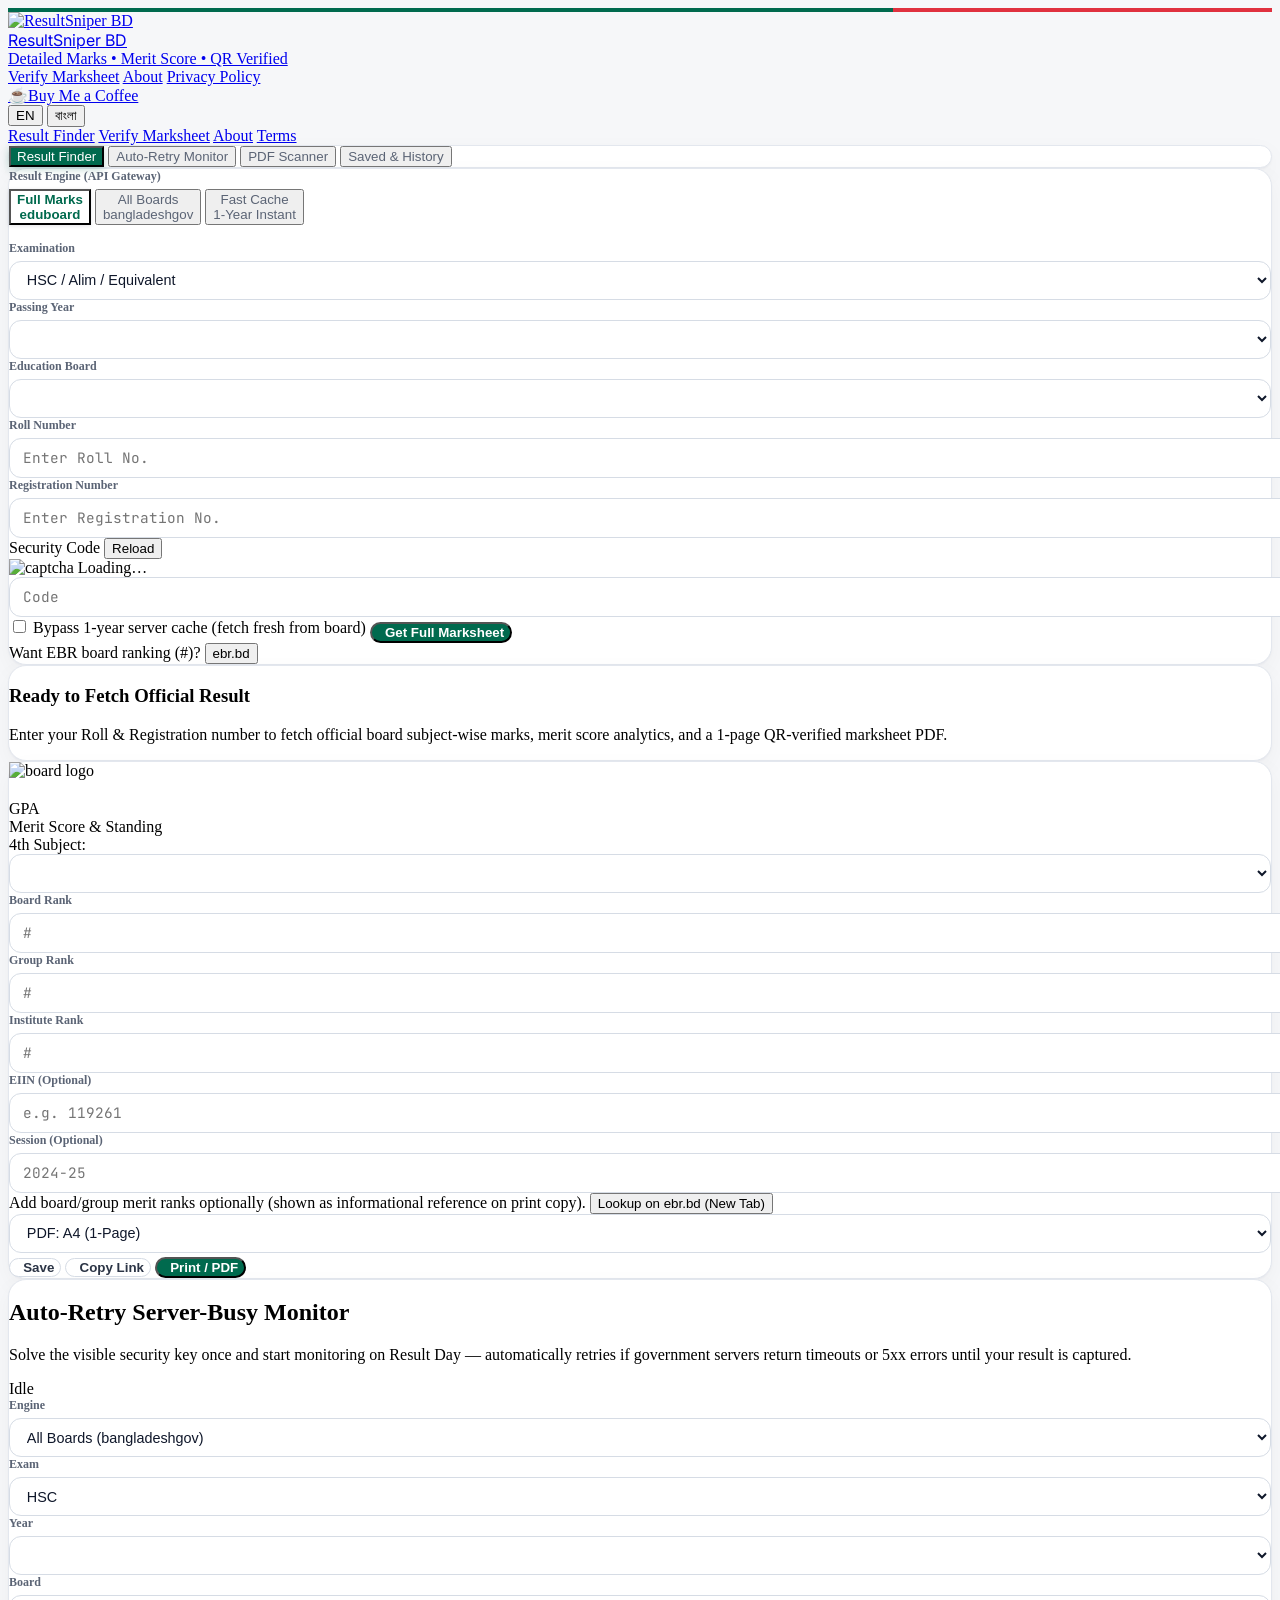
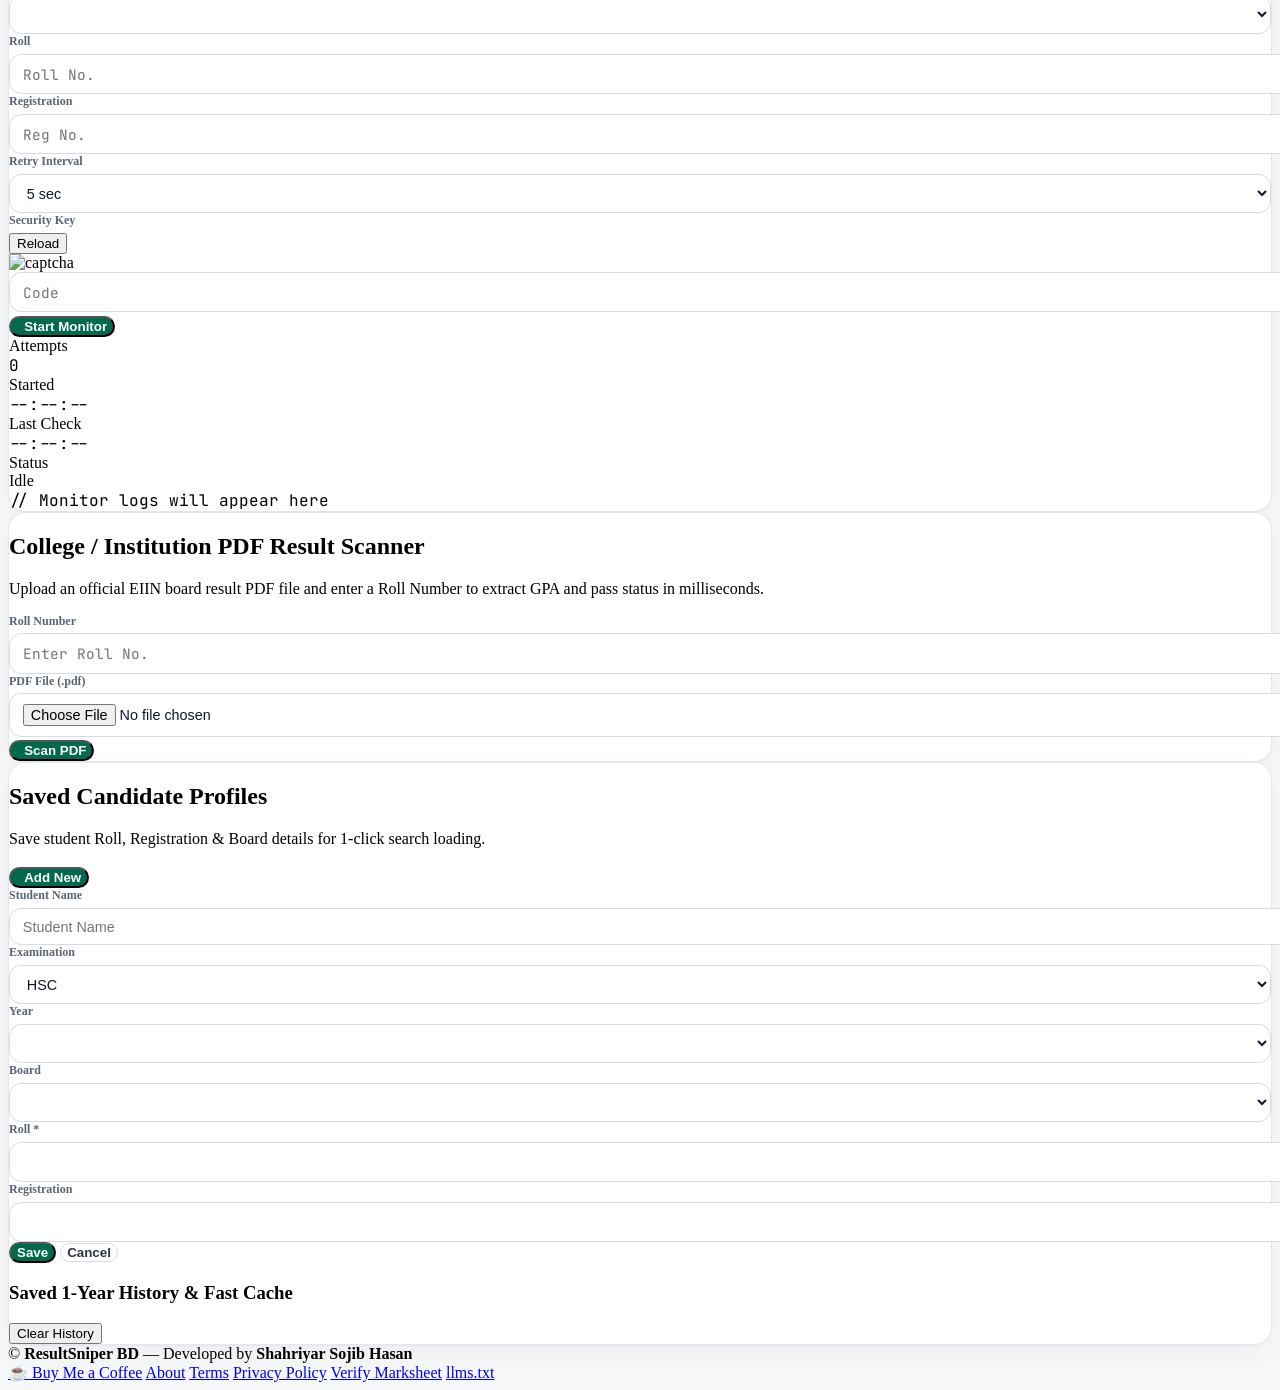
==== commit f37c653a: "fix: smart GPA-constrained 4th subject detection (Biology vs Higher Math), extended EIIN/session fie" ====
--- a/public/index.html
+++ b/public/index.html
@@ -231,10 +231,12 @@
                 </label>
               </div>
               <div class="grid grid-cols-2 sm:grid-cols-4 gap-2 sm:gap-2.5" id="meritGrid"></div>
-              <div class="grid grid-cols-1 sm:grid-cols-3 gap-2 sm:gap-2.5">
+              <div class="grid grid-cols-2 sm:grid-cols-5 gap-2 sm:gap-2.5">
                 <div><label class="lbl" data-i18n="merit.b">Board Rank</label><input id="mBoard" class="inp mono !py-1.5" placeholder="#"></div>
                 <div><label class="lbl" data-i18n="merit.g">Group Rank</label><input id="mGroup" class="inp mono !py-1.5" placeholder="#"></div>
                 <div><label class="lbl" data-i18n="merit.i">Institute Rank</label><input id="mInst" class="inp mono !py-1.5" placeholder="#"></div>
+                <div><label class="lbl" data-i18n="merit.eiin">EIIN (Optional)</label><input id="mEiin" class="inp mono !py-1.5" maxlength="7" placeholder="e.g. 119261"></div>
+                <div class="col-span-2 sm:col-span-1"><label class="lbl" data-i18n="merit.sess">Session (Optional)</label><input id="mSession" class="inp mono !py-1.5" maxlength="15" placeholder="2024-25"></div>
               </div>
               <div class="flex flex-col sm:flex-row sm:items-center justify-between gap-1.5 text-[11px] text-ink-500">
                 <span data-i18n="merit.note">Add board/group merit ranks optionally (shown as informational reference on print copy).</span>
@@ -397,8 +399,8 @@
     'ph.roll': 'Enter Roll No.', 'ph.reg': 'Enter Registration No.', 'ph.cap': 'Code',
     'ph.title': 'Ready to Fetch Official Result',
     'ph.desc': 'Enter your Roll & Registration number to fetch official board subject-wise marks, merit score analytics, and a 1-page QR-verified marksheet PDF.',
-    'merit.title': 'Merit Score & Standing', 'merit.fourth': '4th Subject:', 'merit.b': 'Board Rank', 'merit.g': 'Group Rank', 'merit.i': 'Institute Rank',
-    'merit.note': 'Add board/group merit ranks optionally (shown as informational reference on print copy).',
+    'merit.title': 'Merit Score & Standing', 'merit.fourth': '4th Subject:', 'merit.b': 'Board Rank', 'merit.g': 'Group Rank', 'merit.i': 'Institute Rank', 'merit.eiin': 'EIIN (if omitted)', 'merit.sess': 'Session (if omitted)',
+    'merit.note': 'Add merit ranks, EIIN, or Session if omitted by gateway (updates PDF immediately).',
     'merit.openEbr': 'Lookup on ebr.bd (New Tab)',
     'tbl.sub': 'Subject', 'tbl.prac': 'Practical', 'tbl.tot': 'Total', 'tbl.grd': 'Grade',
     'act.save': 'Save', 'act.copy': 'Copy Verify Link', 'act.print': 'Print / PDF', 'act.cancel': 'Cancel',
@@ -430,8 +432,8 @@
     'ph.roll': 'রোল লিখুন', 'ph.reg': 'রেজিস্ট্রেশন লিখুন', 'ph.cap': 'কোড',
     'ph.title': 'ফলাফল দেখার জন্য প্রস্তুত',
     'ph.desc': 'রোল ও রেজিস্ট্রেশন দিয়ে সার্চ করুন। সরাসরি সরকারি সার্ভার থেকে নম্বরসহ মার্কশিট, মেরিট স্কোর এবং ১-পেজের QR ভেরিফায়েড পিডিএফ পাবেন।',
-    'merit.title': 'মেরিট স্কোর ও মেধাস্থান', 'merit.fourth': '৪র্থ বিষয়:', 'merit.b': 'বোর্ড মেধাস্থান', 'merit.g': 'গ্রুপ মেধাস্থান', 'merit.i': 'প্রতিষ্ঠান মেধাস্থান',
-    'merit.note': 'বোর্ড ও গ্রুপ মেধাস্থান ঐচ্ছিকভাবে বসাতে পারেন — প্রিন্ট মার্কশিটে রেফারেন্স হিসেবে দেখাবে।',
+    'merit.title': 'মেরিট স্কোর ও মেধাস্থান', 'merit.fourth': '৪র্থ বিষয়:', 'merit.b': 'বোর্ড মেধাস্থান', 'merit.g': 'গ্রুপ মেধাস্থান', 'merit.i': 'প্রতিষ্ঠান মেধাস্থান', 'merit.eiin': 'EIIN (ঐচ্ছিক)', 'merit.sess': 'সেশন (ঐচ্ছিক)',
+    'merit.note': 'গেটওয়ে EIIN বা সেশন না দিলে নিচে লিখুন — তাৎক্ষণিক প্রিন্ট পিডিএফে যুক্ত হবে।',
     'merit.openEbr': 'ebr.bd তে মেধাস্থান দেখুন (নতুন ট্যাব)',
     'tbl.sub': 'বিষয়', 'tbl.prac': 'ব্যবহারিক', 'tbl.tot': 'মোট', 'tbl.grd': 'গ্রেড',
     'act.save': 'সংরক্ষণ', 'act.copy': 'যাচাই লিংক', 'act.print': 'প্রিন্ট / PDF', 'act.cancel': 'বাতিল',
@@ -451,7 +453,7 @@
     'btn.edu': 'নম্বরসহ মার্কশিট বের করুন', 'btn.eboard': 'সকল বোর্ড ফলাফল দেখুন', 'btn.cache': 'ক্যাশ থেকে তাৎক্ষণিক দেখুন',
     'cap.6': 'সিকিউরিটি কোড (৬ অক্ষর)', 'cap.4': 'সিকিউরিটি কি (৪ ডিজিট)'
   }
-}, () => { refreshMethodTexts(); if (last) { renderSubjects(); renderMerit(); } });
+}, () => { refreshMethodTexts(); if (last) { renderMetaCards(); renderSubjects(); renderMerit(); } });
 
 /* ======================= Constants ======================= */
 const BOARDS = {
@@ -530,13 +532,16 @@
   if (t === 'sniper') loadSniperCaptcha();
 }
 function refreshMethodTexts() {
-  $('methodHint').innerHTML = T('hint.' + method) || '';
-  $('checkBtnText').textContent = T('btn.' + method) || 'Get Result';
+  const mh = $('methodHint');
+  if (mh) mh.innerHTML = T('hint.' + method) || '';
+  const cbt = $('checkBtnText');
+  if (cbt) cbt.textContent = T('btn.' + method) || 'Get Result';
   const needCap = method !== 'cache';
   $('captchaBox').classList.toggle('hidden', !needCap);
   $('forceRefreshWrap').classList.toggle('hidden', !needCap);
   if (needCap) {
-    $('captchaLabel').querySelector('span').textContent = method === 'edu' ? T('cap.6') : T('cap.4');
+    const lblSp = $('captchaLabel')?.querySelector('span');
+    if (lblSp) lblSp.textContent = method === 'edu' ? T('cap.6') : T('cap.4');
     $('captchaInput').maxLength = method === 'edu' ? 6 : 4;
   }
 }
@@ -598,32 +603,50 @@
   if (!/^\d{3,8}$/.test(roll)) return toast('Please enter a valid Roll number');
   if ((method === 'edu' || method === 'cache') && !reg) return toast('Registration number is required');
 
-  const btn = $('checkBtn'), old = btn.innerHTML;
+  const btn = $('checkBtn'), cbt = $('checkBtnText');
+  const setBtnLabel = txt => { if ($('checkBtnText')) $('checkBtnText').textContent = txt; };
   const forceRefresh = $('forceRefreshChk').checked;
   const base = { board: $('board').value, exam: $('exam').value, year: $('year').value, roll, reg, force_refresh: forceRefresh };
 
-  // Instant browser 1-year cache check when Force Refresh is off & Roll+Reg match
-  if (method === 'cache' && reg) {
+  // Instant 1-year browser + server cache shortcut whenever Reg is provided & Force Refresh is off
+  if (!forceRefresh && reg && (method === 'cache' || !$('captchaInput').value.trim())) {
     const localHit = getLocalCachedResult(base.exam, base.year, base.board, roll, reg);
     if (localHit) {
       localHit.reg = cleanRegVal(localHit.reg, reg);
       localHit.board_key = base.board;
       localHit.cache_hit = true;
       showResult(localHit);
-      toast('Loaded instantaneously from 1-Year Local Cache!');
+      toast('⚡ Loaded instantaneously from 1-Year Local Cache!');
       return;
+    }
+    if (method !== 'cache') {
+      btn.disabled = true; setBtnLabel('Checking 1-Year Cache…');
+      try {
+        const cr = await fetch('/api/cache/check', { method: 'POST', headers: { 'Content-Type': 'application/json' }, body: JSON.stringify({ ...base, engine: method === 'edu' ? 'eduboard' : 'eboard' }) });
+        const cd = await cr.json();
+        if (cd.success && cd.data) {
+          cd.data.board_key = base.board;
+          cd.data.reg = cleanRegVal(cd.data.reg, reg);
+          cd.data.cache_hit = true;
+          showResult(cd.data);
+          saveHistory(cd.data);
+          toast('⚡ Loaded instantaneously from 1-Year Server Cache!');
+          return;
+        }
+      } catch (err) {}
+      finally { btn.disabled = false; refreshMethodTexts(); }
     }
   }
 
   let url, body;
   if (method === 'edu') {
     const cap = $('captchaInput').value.trim();
-    if (!cap) return toast('Enter the 6-char Security Code');
+    if (!cap) { $('captchaInput').focus(); return toast('Not cached yet — enter the 6-char Security Code'); }
     url = '/api/eduboard/check';
     body = { ...base, captcha: cap, hash: capState.hash, timestamp: capState.ts };
   } else if (method === 'eboard') {
     const cap = $('captchaInput').value.trim();
-    if (!cap) return toast('Enter the 4-digit Security Key');
+    if (!cap) { $('captchaInput').focus(); return toast('Not cached yet — enter the 4-digit Security Key'); }
     url = '/api/eboard/check';
     body = { ...base, captcha: cap, session_id: capState.sid };
   } else {
@@ -631,7 +654,7 @@
     body = base;
   }
 
-  btn.disabled = true; btn.innerHTML = method === 'cache' ? 'Checking 1-Year Cache…' : 'Fetching result…';
+  btn.disabled = true; setBtnLabel(method === 'cache' ? 'Checking 1-Year Cache…' : 'Fetching result…');
   try {
     const r = await fetch(url, { method: 'POST', headers: { 'Content-Type': 'application/json' }, body: JSON.stringify(body) });
     const d = await r.json();
@@ -644,7 +667,7 @@
       toast(d.data.cache_hit ? '⚡ Loaded from 1-Year Server Cache!' : 'Result fetched successfully!');
     } else if (method === 'cache') {
       toast(d.error || 'Not cached yet — solve Security Code once to save for 1 year.');
-      setMethod('edu');
+      setMethod(base.exam === 'hsc' ? 'edu' : 'eboard');
     } else {
       toast(d.error || 'Result not found or security code invalid');
       loadCaptcha();
@@ -654,7 +677,7 @@
     if (method !== 'cache') loadCaptcha();
   } finally {
     btn.disabled = false;
-    btn.innerHTML = old;
+    refreshMethodTexts();
     lucide.createIcons();
   }
 }
@@ -672,6 +695,107 @@
 function meritRanks() {
   return { board: $('mBoard').value.trim().replace(/^#/, ''), group: $('mGroup').value.trim().replace(/^#/, ''), inst: $('mInst').value.trim().replace(/^#/, '') };
 }
+const FKEY = 'rsbd_fourth_map_v1';
+function fourthKey(d) {
+  return `${String(d.exam || 'hsc').toLowerCase()}|${d.year || ''}|${normBoard(d.board_key || d.board)}|${d.roll || ''}`;
+}
+function saveFourthPref(d, code) {
+  try {
+    const m = JSON.parse(localStorage.getItem(FKEY) || '{}');
+    m[fourthKey(d)] = code;
+    localStorage.setItem(FKEY, JSON.stringify(m));
+  } catch (e) {}
+}
+function detectFourthIdx(subs, d) {
+  if (!subs || subs.length < 6) return -1;
+  try {
+    const savedMap = JSON.parse(localStorage.getItem(FKEY) || '{}');
+    const savedCode = savedMap[fourthKey(d)];
+    if (savedCode === 'NONE') return -1;
+    if (savedCode) {
+      const idx = subs.findIndex(s => String(s.code) === String(savedCode));
+      if (idx !== -1) return idx;
+    }
+  } catch (e) {}
+
+  const NEVER_FOURTH = new Set([
+    '101', '102', '107', '108', '275', '154', '174', '175', '176', '177',
+    '136', '137', '150', '111', '112', '113', '114', '147', '148',
+    '201', '202', '203', '204', '103', '104', '105', '106'
+  ]);
+  const OPT_PRIO = { '239': 1, '134': 1, '129': 1, '271': 1, '273': 1, '235': 1, '178': 2, '138': 2, '265': 3, '126': 3 };
+  const baseCode = c => String(c || '').split(/[-+]/)[0].trim();
+
+  // If candidate passed overall and one eligible subject failed, that failed subject must be the 4th subject
+  if (isPassed(d)) {
+    const fIdx = subs.findIndex(s => gradeOf(s) === 'F');
+    if (fIdx !== -1) return fIdx;
+  }
+
+  let pool = subs.map((s, i) => ({ s, i, bc: baseCode(s.code) })).filter(x => !NEVER_FOURTH.has(x.bc));
+  if (!pool.length) pool = subs.map((s, i) => ({ s, i, bc: baseCode(s.code) }));
+
+  const officialGpa = parseFloat(String(d.gpa || '').replace(/[^0-9.]/g, ''));
+  const compCount = subs.length - 1;
+  if (!isNaN(officialGpa) && officialGpa > 0 && compCount > 0) {
+    const valid = pool.filter(c => {
+      let compSum = 0;
+      for (let j = 0; j < subs.length; j++) {
+        if (j === c.i) continue;
+        if (gradeOf(subs[j]) === 'F') return false;
+        const gp = parseFloat(gpOf(subs[j]));
+        if (isNaN(gp)) return false;
+        compSum += gp;
+      }
+      const gpOpt = parseFloat(gpOf(c.s)) || 0;
+      const calc = Math.min(5.0, (compSum + Math.max(0, gpOpt - 2.0)) / compCount);
+      return Math.abs(calc - officialGpa) <= 0.015;
+    });
+    if (valid.length) pool = valid;
+  }
+
+  // eduboardresults preserves registration order with the optional subject last
+  if (String(d.source || '').toLowerCase().includes('eduboard')) {
+    const lastCand = pool.find(c => c.i === subs.length - 1);
+    if (lastCand) return lastCand.i;
+  }
+
+  // Otherwise rank optional candidates by lowest GP -> lowest marks -> standard BD optional priority
+  pool.sort((a, b) => {
+    const ga = parseFloat(gpOf(a.s)); const gb = parseFloat(gpOf(b.s));
+    if (!isNaN(ga) && !isNaN(gb) && ga !== gb) return ga - gb;
+    const ma = markOf(a.s); const mb = markOf(b.s);
+    if (ma !== null && mb !== null && ma !== mb) return ma - mb;
+    const pa = OPT_PRIO[a.bc] || 5; const pb = OPT_PRIO[b.bc] || 5;
+    if (pa !== pb) return pa - pb;
+    return b.i - a.i;
+  });
+  return pool[0]?.i ?? (subs.length - 1);
+}
+function renderMetaCards() {
+  if (!last) return;
+  const bi = boardInfo(last.board_key || last.board), bn = RS_I18N.getLang() === 'bn';
+  const eiinVal = cleanRegVal($('mEiin').value, '') || cleanRegVal(last.eiin, '');
+  const sessVal = cleanRegVal($('mSession').value, '') || cleanRegVal(last.session, '');
+  const inst = cleanRegVal(last.college, '') || '—';
+  $('resInst').textContent = (inst !== '—' ? inst : '') + (eiinVal ? ` • EIIN: ${eiinVal}` : '');
+  const info = [
+    [bn ? 'রোল' : 'Roll No', last.roll],
+    [bn ? 'রেজিস্ট্রেশন' : 'Registration No', last.reg || '—'],
+    [bn ? 'পিতার নাম' : "Father's Name", last.father],
+    [bn ? 'মাতার নাম' : "Mother's Name", last.mother],
+    [bn ? 'বোর্ড' : 'Board', bi.en],
+    [bn ? 'বিভাগ' : 'Group', last.group],
+    [bn ? 'সেশন' : 'Session', sessVal || '—'],
+    [bn ? 'পরীক্ষা ও ধরন' : 'Exam / Type', `${String(last.exam || '').toUpperCase()} ${last.year || ''} (${cleanRegVal(last.type, 'REGULAR')})`],
+    [bn ? 'EIIN নম্বর' : 'EIIN No', eiinVal || '—'],
+    [bn ? 'প্রতিষ্ঠান' : 'Institution', inst]
+  ];
+  $('resInfo').innerHTML = info.map(([k, v], idx) => {
+    const span = idx === 9 ? 'col-span-2 sm:col-span-3' : '';
+    return `<div class="rounded-xl bg-ink-50 px-3 py-2.5 ${span}"><div class="text-[11px] text-ink-500">${k}</div><div class="font-bold text-ink-900 truncate">${esc(v && v !== 'N/A' ? v : '—')}</div></div>`;
+  }).join('');
+}
 function showResult(d) {
   const searchedReg = $('reg').value.trim();
   const { inst, eiin } = splitInstEiin(d.college, d.eiin);
@@ -681,13 +805,15 @@
   last = d;
 
   const subs = d.subjects || [];
-  fourthIdx = subs.length >= 6 ? subs.length - 1 : -1;
+  fourthIdx = detectFourthIdx(subs, d);
   ['mBoard', 'mGroup', 'mInst'].forEach(id => $(id).value = '');
   if (d.merit) {
     if (d.merit.board_merit) $('mBoard').value = d.merit.board_merit;
     if (d.merit.group_merit) $('mGroup').value = d.merit.group_merit;
     if (d.merit.institute_merit) $('mInst').value = d.merit.institute_merit;
   }
+  $('mEiin').value = eiin || '';
+  $('mSession').value = cleanRegVal(d.session, '');
   $('placeholder').classList.add('hidden');
   $('resultCard').classList.remove('hidden');
 
@@ -696,7 +822,6 @@
   $('resSource').innerHTML = esc((d.source || 'Education Board') + ' • ' + bi.en + ' Board')
     + (d.cache_hit ? ' <span class="ml-1.5 inline-block px-2 py-0.5 rounded-full bg-amber-100 text-amber-800 text-[9.5px] font-extrabold">⚡ 1Y CACHE</span>' : '');
   $('resName').textContent = d.name || '—';
-  $('resInst').textContent = (inst !== '—' ? inst : '') + (eiin ? ` • EIIN: ${eiin}` : '');
   const gBox = $('resGpaBox');
   gBox.className = 'w-full sm:w-auto flex sm:block items-center justify-between sm:text-center px-4 py-2.5 sm:px-5 sm:py-3 rounded-2xl border shrink-0 ' + (passed ? 'bg-brand-50 border-brand-200' : 'bg-red-50 border-red-200');
   $('resGpa').className = 'text-2xl sm:text-3xl font-extrabold mono ' + (passed ? 'text-brand-700' : 'text-flag-red');
@@ -704,23 +829,7 @@
   $('resStatus').className = 'text-[11px] font-bold ' + (passed ? 'text-brand-700' : 'text-flag-red');
   $('resStatus').textContent = passed ? 'PASSED' : 'FAILED';
 
-  const bn = RS_I18N.getLang() === 'bn';
-  const info = [
-    [bn ? 'রোল' : 'Roll No', d.roll],
-    [bn ? 'রেজিস্ট্রেশন' : 'Registration No', d.reg || '—'],
-    [bn ? 'পিতার নাম' : "Father's Name", d.father],
-    [bn ? 'মাতার নাম' : "Mother's Name", d.mother],
-    [bn ? 'বোর্ড' : 'Board', bi.en],
-    [bn ? 'বিভাগ' : 'Group', d.group],
-    [bn ? 'সেশন' : 'Session', d.session],
-    [bn ? 'পরীক্ষা ও ধরন' : 'Exam / Type', `${String(d.exam || '').toUpperCase()} ${d.year || ''} (${cleanRegVal(d.type, 'REGULAR')})`],
-    [bn ? 'EIIN নম্বর' : 'EIIN No', eiin || '—'],
-    [bn ? 'প্রতিষ্ঠান' : 'Institution', inst]
-  ];
-  $('resInfo').innerHTML = info.map(([k, v], idx) => {
-    const span = idx === 9 ? 'col-span-2 sm:col-span-3' : '';
-    return `<div class="rounded-xl bg-ink-50 px-3 py-2.5 ${span}"><div class="text-[11px] text-ink-500">${k}</div><div class="font-bold text-ink-900 truncate">${esc(v && v !== 'N/A' ? v : '—')}</div></div>`;
-  }).join('');
+  renderMetaCards();
 
   $('fourthSel').innerHTML = `<option value="-1">None</option>` + subs.map((s, i) => `<option value="${i}" ${i === fourthIdx ? 'selected' : ''}>${esc(s.name_en || s.code)} (${esc(s.code)})</option>`).join('');
   renderSubjects(); renderMerit();
@@ -787,7 +896,10 @@
   const seed = [...String(d.roll || '0')].reduce((a, c) => a + c.charCodeAt(0), 0);
   const micro = (`RESULTSNIPER BD • ACADEMIC RESULT MARKSHEET • ${docId} • ROLL ${d.roll} • ${bi.en.toUpperCase()} BOARD • `).repeat(30);
   const diag = Array.from({ length: 56 }, () => `<span>${esc(d.roll)} • ${esc(docId)} • RESULTSNIPER BD</span>`).join('');
-  const { inst, eiin } = splitInstEiin(d.college, d.eiin);
+  const parsed = splitInstEiin(d.college, d.eiin);
+  const inst = parsed.inst;
+  const eiin = cleanRegVal($('mEiin').value, '') || parsed.eiin;
+  const sessVal = cleanRegVal($('mSession').value, '') || cleanRegVal(d.session, '');
   const cleanReg = cleanRegVal(d.reg, $('reg').value.trim()) || '—';
   const studType = cleanRegVal(d.type, 'REGULAR');
   const val = v => esc(v && v !== 'N/A' ? v : '—');
@@ -817,7 +929,7 @@
        <td><span class="k">G.P.A.</span><span class="v" style="font-size:14px">${passed ? esc(d.gpa || '—') : '0.00'}</span></td>`
     : `<td><span class="k">Board</span><span class="v" style="font-size:10.5px">${esc(bi.en.toUpperCase())}</span></td>
        <td><span class="k">EIIN</span><span class="v mono">${esc(eiin || '—')}</span></td>
-       <td><span class="k">Session / Type</span><span class="v" style="font-size:9.8px">${val(d.session)} • ${esc(studType)}</span></td>
+       <td><span class="k">Session / Type</span><span class="v" style="font-size:9.8px">${esc(sessVal || '—')} • ${esc(studType)}</span></td>
        <td><span class="k">Result</span><span class="v" style="color:${passed ? '#006a4e' : '#dc2626'}">${passed ? 'PASSED' : 'FAILED'}</span></td>
        <td><span class="k">G.P.A.</span><span class="v" style="font-size:14px">${passed ? esc(d.gpa || '—') : '0.00'}</span></td>`;
 
@@ -851,7 +963,7 @@
         <tr><td class="k">Roll No</td><td class="v mono">${val(d.roll)}</td><td class="k">Registration No</td><td class="v mono">${esc(cleanReg)}</td></tr>
         <tr><td class="k">Name</td><td class="v" style="font-size:9.6px">${val(d.name)}</td><td class="k">Father's Name</td><td class="v">${val(d.father)}</td></tr>
         <tr><td class="k">Mother's Name</td><td class="v">${val(d.mother)}</td><td class="k">Board</td><td class="v">${esc(bi.en.toUpperCase())}</td></tr>
-        <tr><td class="k">Group</td><td class="v">${val(d.group)}</td><td class="k">Session</td><td class="v mono">${val(d.session)}</td></tr>
+        <tr><td class="k">Group</td><td class="v">${val(d.group)}</td><td class="k">Session</td><td class="v mono">${esc(sessVal || '—')}</td></tr>
         <tr><td class="k">Exam Type</td><td class="v">${esc(examKey.toUpperCase())}</td><td class="k">Student Type</td><td class="v">${esc(studType)}</td></tr>
         <tr><td class="k">Result</td><td class="v mono" style="color:${passed ? '#065f46' : '#dc2626'}">${passed ? 'GPA=' + esc(d.gpa || 'PASSED') : 'FAILED'}</td><td class="k">EIIN</td><td class="v mono">${esc(eiin || '—')}</td></tr>
         <tr><td class="k">Institution</td><td class="v" colspan="3">${esc(inst)}</td></tr>
@@ -1094,7 +1206,17 @@
   $('board').addEventListener('change', () => { if (method !== 'cache') loadCaptcha(); });
   $('sEngine').addEventListener('change', loadSniperCaptcha);
   $('sCapRefresh').addEventListener('click', loadSniperCaptcha);
-  $('fourthSel').addEventListener('change', e => { fourthIdx = +e.target.value; renderSubjects(); renderMerit(); });
+  $('fourthSel').addEventListener('change', e => {
+    fourthIdx = +e.target.value;
+    if (last) saveFourthPref(last, fourthIdx === -1 ? 'NONE' : last.subjects?.[fourthIdx]?.code);
+    renderSubjects(); renderMerit();
+  });
+  ['mEiin', 'mSession'].forEach(id => $(id).addEventListener('input', () => {
+    if (!last) return;
+    last.eiin = $('mEiin').value.trim() || 'N/A';
+    last.session = $('mSession').value.trim() || 'N/A';
+    renderMetaCards();
+  }));
   $('ebrLookupBtn').addEventListener('click', openEbrPortal);
   $('ebrFormBtn').addEventListener('click', openEbrPortal);
   $('printBtn').addEventListener('click', printMarksheet);
